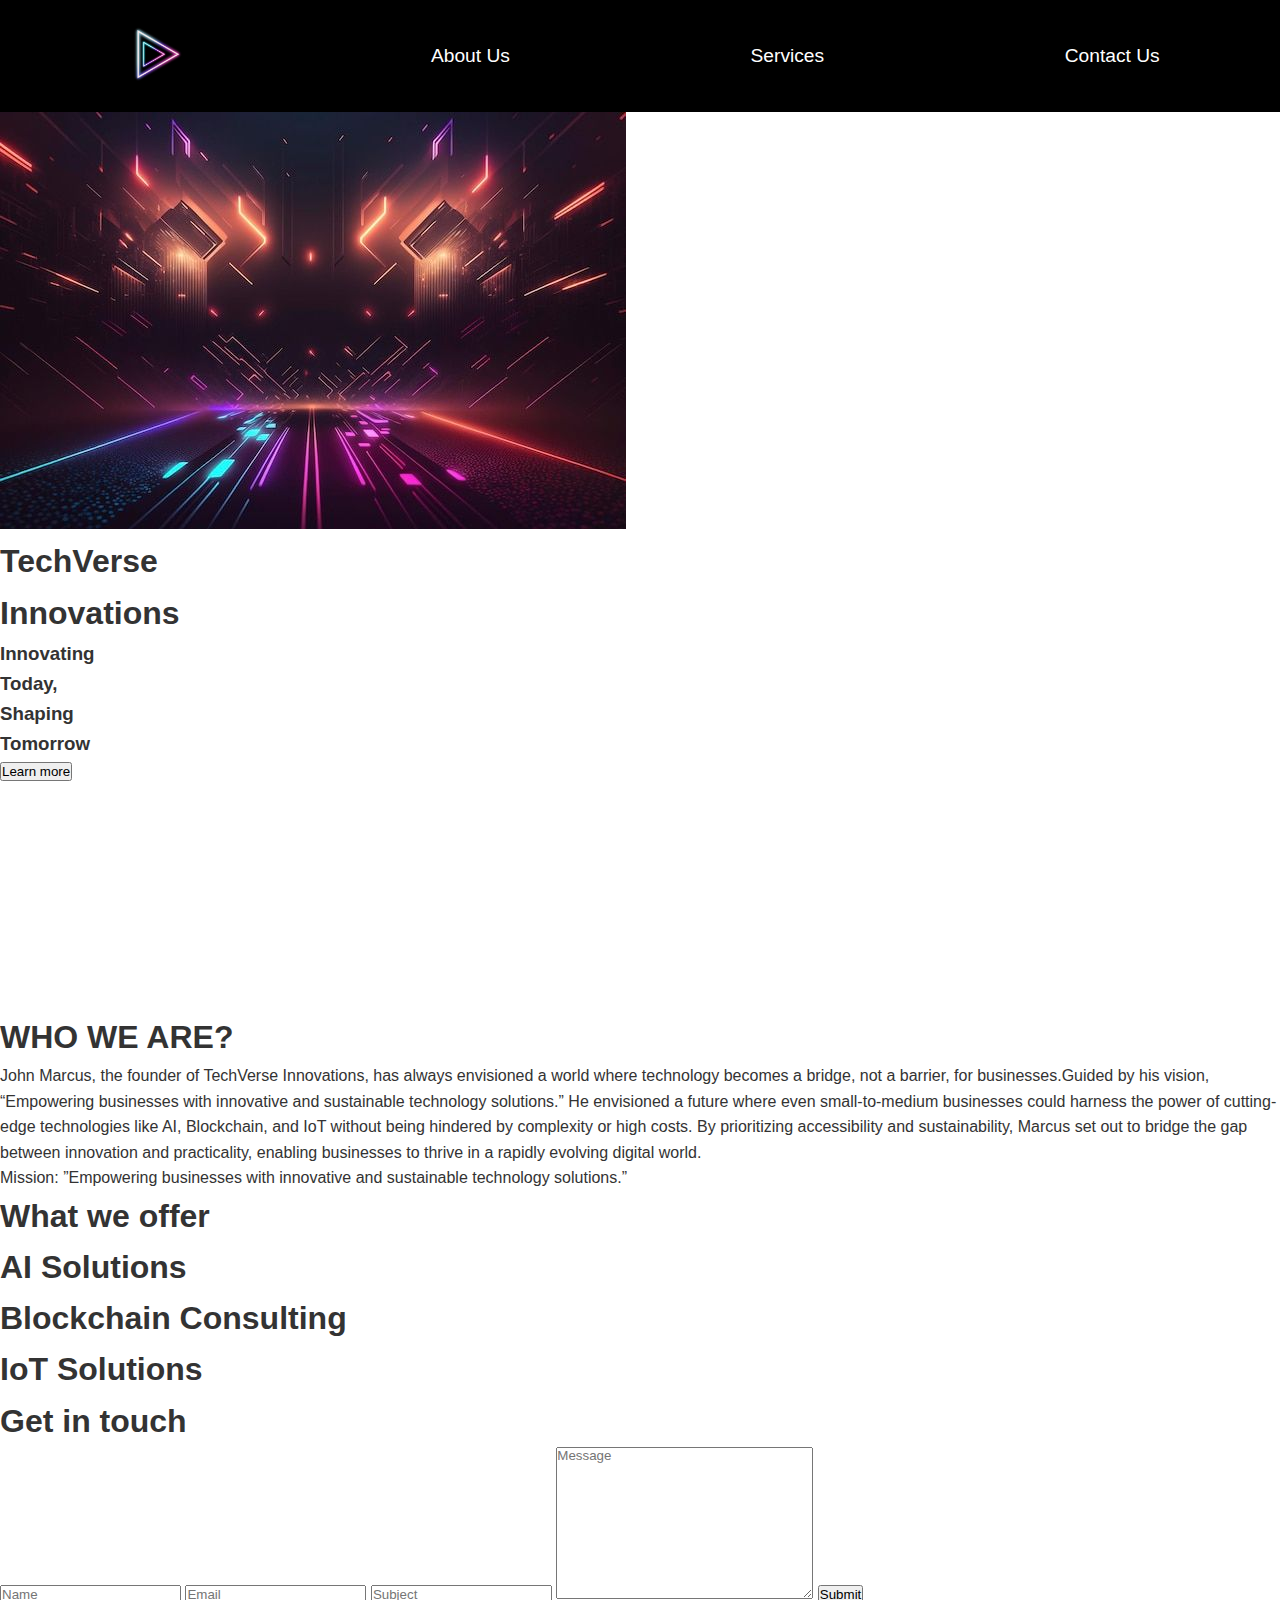
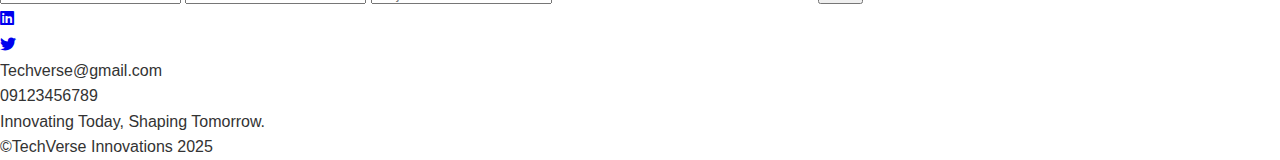
==== index.html @ 0253f0c4 "refactor(index.html): added sections" ====
<!DOCTYPE html>
<html lang="en">
<head>
    <meta charset="UTF-8">
    <meta name="viewport" content="width=device-width, initial-scale=1.0">
    <title>Techverse Innovation</title>
   <link rel="stylesheet" href="./assets/css/style.css">

   <link rel="stylesheet" href="https://cdnjs.cloudflare.com/ajax/libs/font-awesome/6.7.2/css/all.min.css" integrity="sha512-Evv84Mr4kqVGRNSgIGL/F/aIDqQb7xQ2vcrdIwxfjThSH8CSR7PBEakCr51Ck+w+/U6swU2Im1vVX0SVk9ABhg==" crossorigin="anonymous" referrerpolicy="no-referrer" />
   
</head>
<body>
    <!----------------HEADER------------------->
    <header>
       <div class="nav-bar">
        <a href="#home" class="active">
            <img src="./assets/img/logo.jpg" alt="">
        </a>
        <a href="#about-us">About Us</a>
        <a href="#services">Services</a>
        <a href="#contact-us">Contact Us</a>
       </div>
    </header>

    <!----------------HERO SECTION-------------->
    <section class="hero-container">
        <img src="./assets/img/hero-bg.jpg" alt="">
        <div>
            <h1>TechVerse Innovations</h1>
            <h3>Innovating Today, Shaping Tomorrow</h3>
        </div>
        <button>Learn more</button>
    </section>

    <!-----------------About Us----------------->
    <section class ="about-us-container">
        <div class="about-us">
            <h1>WHO WE ARE?</h1>
        </div>
        
        <div class="story">
            <p>John Marcus, the founder of TechVerse Innovations, has always envisioned a world where technology becomes a bridge, not a barrier, for businesses.Guided by his vision, “Empowering businesses with innovative and sustainable technology solutions.” He envisioned a future where even small-to-medium businesses could harness the power of cutting-edge technologies like AI, Blockchain, and IoT without being hindered by complexity or high costs. By prioritizing accessibility and sustainability, Marcus set out to bridge the gap between innovation and practicality, enabling businesses to thrive in a rapidly evolving digital world.</p>
        </div>

        <div class="mission">
            <p>Mission: ”Empowering businesses with innovative
                and sustainable technology solutions.” </p>
        </div>
    </section>



    <!---------------Services-------------------->
    <section class="services-container">
        <div class="services">
            <h1>What we offer</h1>
        </div>

    <div class="ai-solutions">
    <h1>AI Solutions</h1>
    </div>

    <div class="blockchain-consulting">
        <h1>Blockchain Consulting</h1>
    </div>

    <div class="iot-solutions">
        <h1>IoT Solutions</h1>
    </div>
</section>



    <!----------------Contact Us------------------>
<section class = "contact-us-container">
    <div class = "contact-us">
        <h1>Get in touch</h1>
    </div>

    <div class = "simple-form">
        <form action="">
            <input type="text" placeholder="Name">
            <input type="email" placeholder="Email">
            <input type="text" placeholder="Subject">
            <textarea name="" id="" cols="30" rows="10" placeholder="Message"></textarea>
            <button>Submit</button>
        </form>
    </div>
    

        <div class = "social-media-linkedin">
            <a href="https://www.linkedin.com/login" target="_blank">
                <i class="fa-brands fa-linkedin">
            </i>
            </a>
        </div>

        <div class = "social-media-twitter">
            <a href="https://x.com/?lang=en" target="_blank">
                <i class="fa-brands fa-twitter">
            </i>
            </a>
        </div>

        <div class = "email-phone-container">
            <p>Techverse@gmail.com</p>
            <p>09123456789</p>
        </div>
</section>

<!--------------------Footer--------------------->
<footer>
    <p>Innovating Today, Shaping Tomorrow.</p>
    <p>&copy;TechVerse Innovations 2025</p>
</footer>

<script src="./assets/js/script.js"></script>
</body>
</html>
---- assets/css/style.css ----
* {
    margin: 0;
    padding: 0;
    box-sizing: border-box;
    font-family: Arial, sans-serif;
}

body {
    line-height: 1.6;
    color: #333;
}


/* Navigation Bar */
.nav-bar {
    display: flex;
    justify-content: space-around;
    align-items: center;
    padding: 1rem 0;
    background-color: rgb(0, 0, 0);
}

.nav-bar a {
    color: rgb(255, 255, 255);
    text-decoration: none;
    font-size: 1.2rem;
    margin: 0 15px;
}

.nav-bar img {
    height: 70px;
    width: auto;
}


/* Hero Section */
.hero {
    display: flex;
    justify-content: space-around;
    align-items: center;
    text-align: center;
    color: white;
    padding: 1rem 0;
    background-image: linear-gradient(rgba(4,9,30,0.7), rgba(4,9,30,0.7)), url(./assets/img/hero-bg.jpg);
}

.hero-container {
    min-height: 100vh;
    width: 100px;
    background-position: center;
    background-size: cover;
    position: relative;
}

/*about us*/

/*services*/

/*contact us*/

/*footer*/
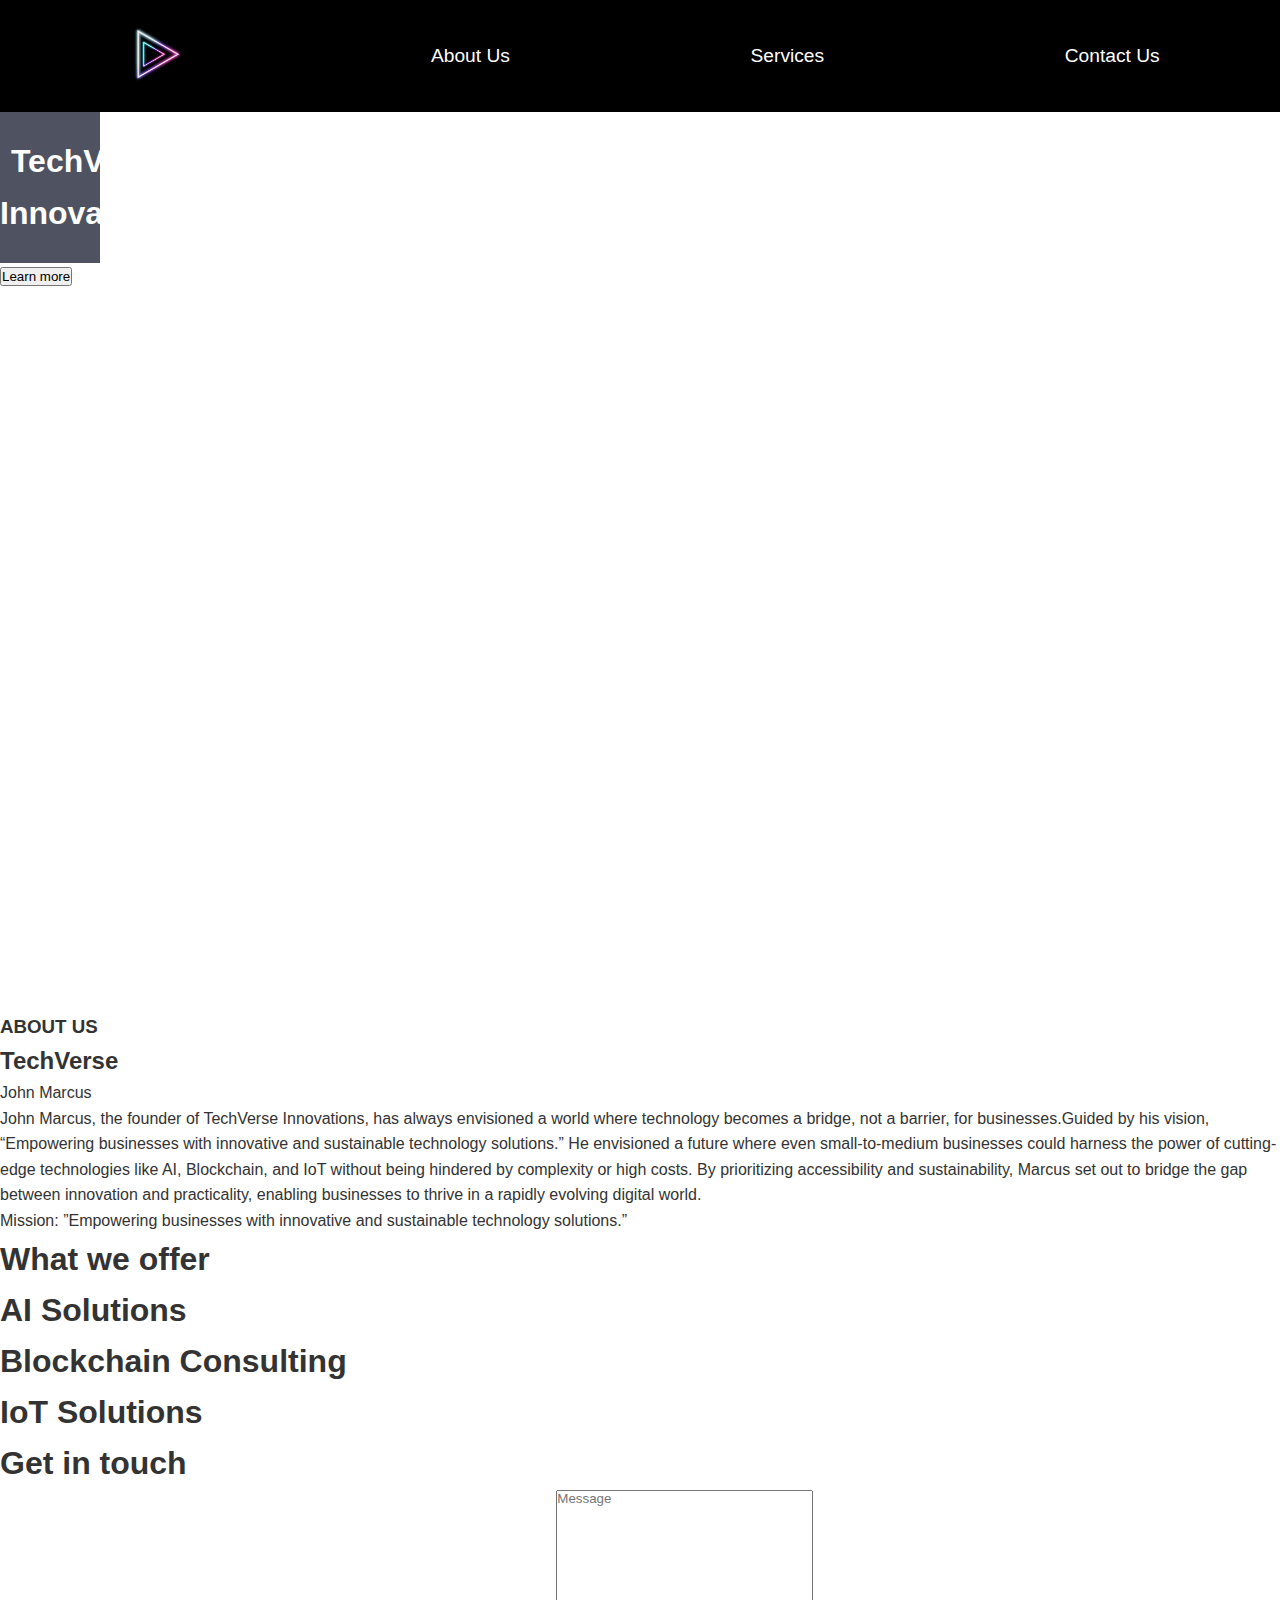
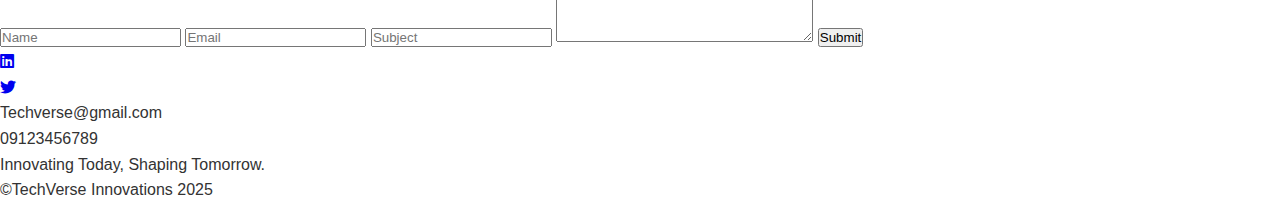
==== commit d67efc77: "feat(index): remove images" ====
--- a/index.html
+++ b/index.html
@@ -24,8 +24,7 @@
 
     <!----------------HERO SECTION-------------->
     <section class="hero-container">
-        <img src="./assets/img/hero-bg.jpg" alt="">
-        <div>
+        <div class="hero">
             <h1>TechVerse Innovations</h1>
             <h3>Innovating Today, Shaping Tomorrow</h3>
         </div>
@@ -35,7 +34,12 @@
     <!-----------------About Us----------------->
     <section class ="about-us-container">
         <div class="about-us">
-            <h1>WHO WE ARE?</h1>
+            <h3>ABOUT US</h3>
+        </div>
+
+        <div class="about-us-head">
+            <h2>TechVerse</h2>
+            <p>John Marcus</p>
         </div>
         
         <div class="story">
@@ -108,6 +112,9 @@
         </div>
 </section>
 
+
+
+
 <!--------------------Footer--------------------->
 <footer>
     <p>Innovating Today, Shaping Tomorrow.</p>
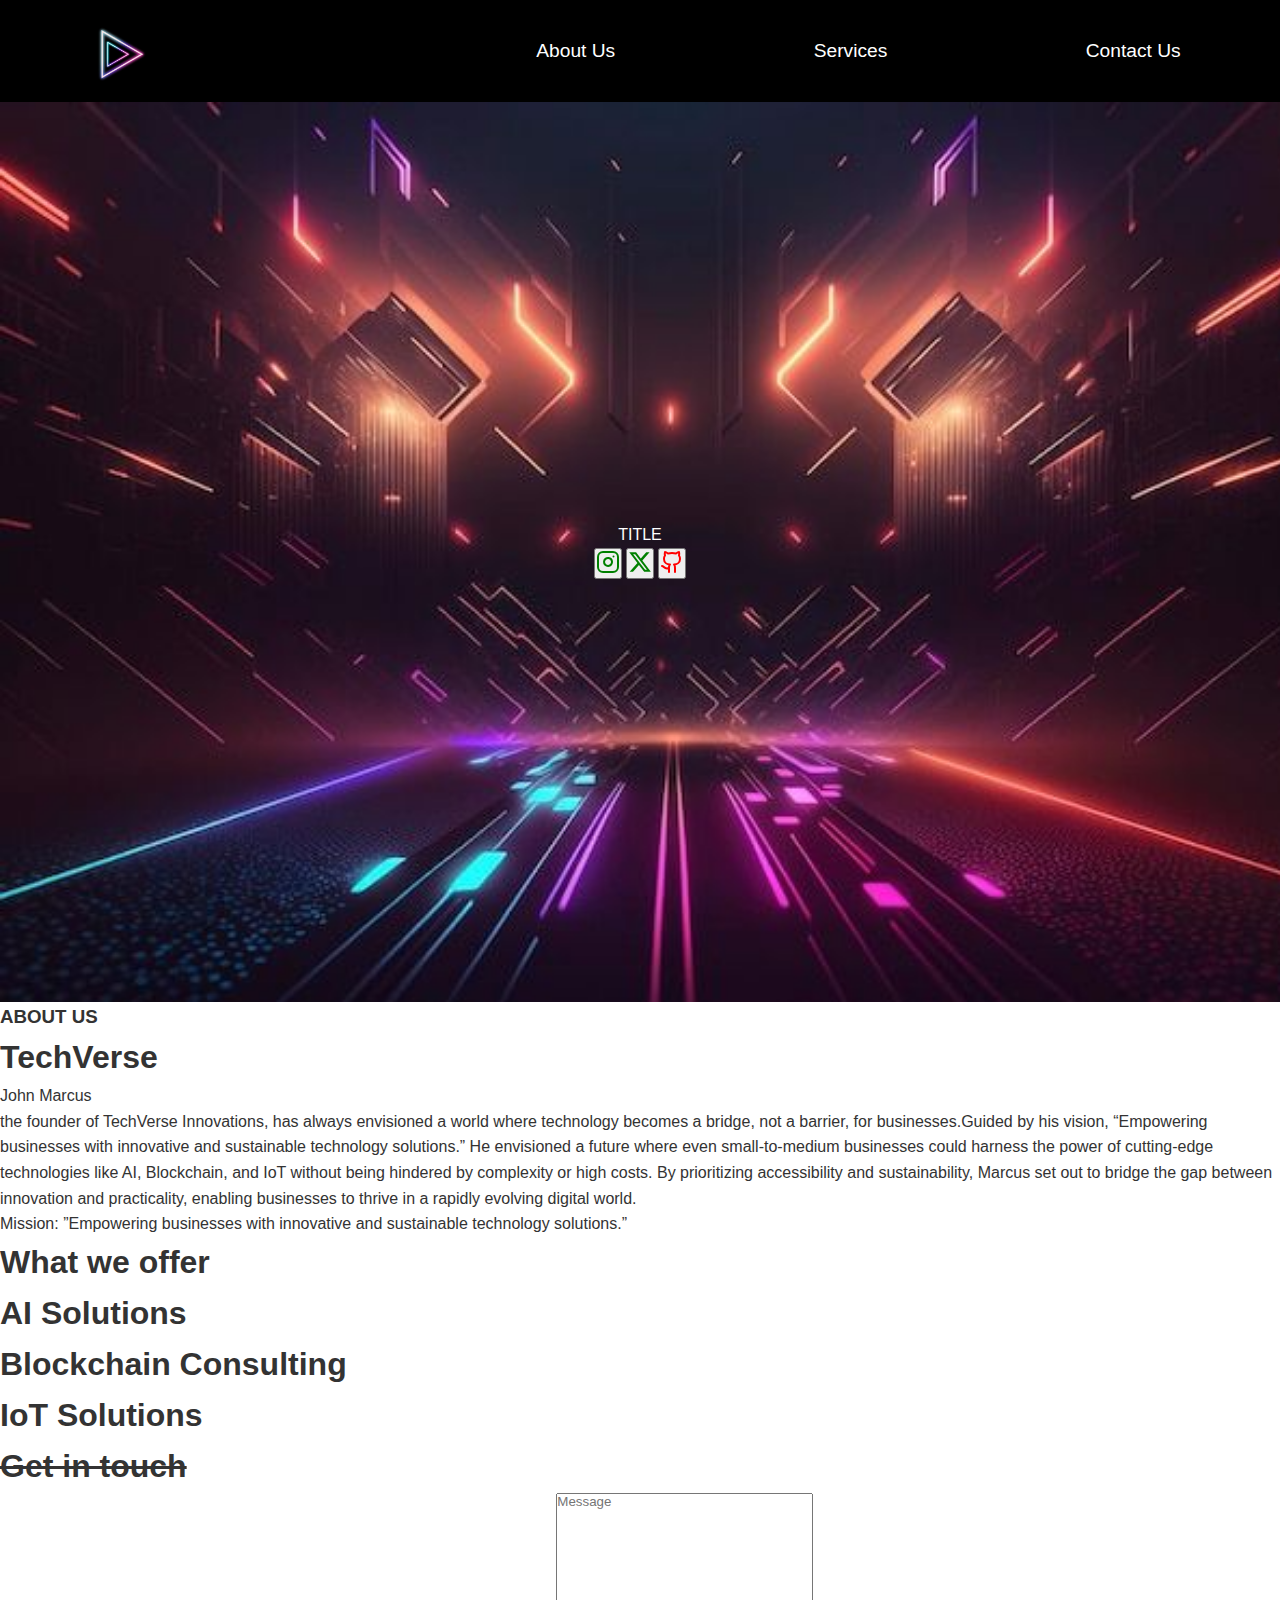
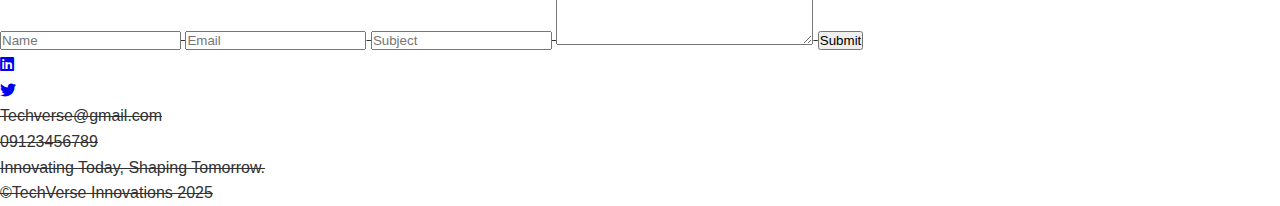
==== commit cef357fd: "refactor(index.html) update hero and about us sections Co-authored-by: FARAH AHMED ABDELSATTAR ESPIN" ====
--- a/index.html
+++ b/index.html
@@ -7,14 +7,15 @@
    <link rel="stylesheet" href="./assets/css/style.css">
 
    <link rel="stylesheet" href="https://cdnjs.cloudflare.com/ajax/libs/font-awesome/6.7.2/css/all.min.css" integrity="sha512-Evv84Mr4kqVGRNSgIGL/F/aIDqQb7xQ2vcrdIwxfjThSH8CSR7PBEakCr51Ck+w+/U6swU2Im1vVX0SVk9ABhg==" crossorigin="anonymous" referrerpolicy="no-referrer" />
-   
+
 </head>
 <body>
     <!----------------HEADER------------------->
     <header>
+
        <div class="nav-bar">
+        <img src="./assets/img/logo.jpg" alt="">
         <a href="#home" class="active">
-            <img src="./assets/img/logo.jpg" alt="">
         </a>
         <a href="#about-us">About Us</a>
         <a href="#services">Services</a>
@@ -23,39 +24,111 @@
     </header>
 
     <!----------------HERO SECTION-------------->
-    <section class="hero-container">
-        <div class="hero">
-            <h1>TechVerse Innovations</h1>
-            <h3>Innovating Today, Shaping Tomorrow</h3>
-        </div>
-        <button>Learn more</button>
-    </section>
+ <div class = "hero-container">
+    <!-- From Uiverse.io by Ashon-G --> 
+<div class="card">
+    <div class="boxshadow"></div>
+    <div class="main">
+      <div class="top"></div>
+      <div class="left side"></div>
+      <div class="right side"></div>
+      <div class="title">TITLE</div>
+      <div class="button-container">
+        <button class="button">
+          <svg
+            class="svg"
+            xmlns="http://www.w3.org/2000/svg"
+            width="24"
+            height="24"
+            viewBox="0 0 24 24"
+            stroke="green"
+            fill="none"
+            stroke-width="2"
+            stroke-linecap="round"
+            stroke-linejoin="round"
+          >
+            <rect width="20" height="20" x="2" y="2" rx="5" ry="5"></rect>
+            <path d="M16 11.37A4 4 0 1 1 12.63 8 4 4 0 0 1 16 11.37z"></path>
+            <line x1="17.5" x2="17.51" y1="6.5" y2="6.5"></line>
+          </svg>
+        </button>
+        <button class="button">
+          <svg
+            class="svg twitter"
+            xmlns="http://www.w3.org/2000/svg"
+            height="24"
+            width="24"
+            fill="green"
+            viewBox="0 0 512 512"
+          >
+            <path
+              d="M389.2 48h70.6L305.6 224.2 487 464H345L233.7 318.6 106.5 464H35.8L200.7 275.5 26.8 48H172.4L272.9 180.9 389.2 48zM364.4 421.8h39.1L151.1 88h-42L364.4 421.8z"
+            ></path>
+          </svg>
+        </button>
+        <button class="button">
+          <svg
+            class="svg"
+            xmlns="http://www.w3.org/2000/svg"
+            width="24"
+            height="24"
+            viewBox="0 0 24 24"
+            fill="none"
+            stroke="red"
+            stroke-width="2"
+            stroke-linecap="round"
+            stroke-linejoin="round"
+          >
+            <path
+              d="M15 22v-4a4.8 4.8 0 0 0-1-3.5c3 0 6-2 6-5.5.08-1.25-.27-2.48-1-3.5.28-1.15.28-2.35 0-3.5 0 0-1 0-3 1.5-2.64-.5-5.36-.5-8 0C6 2 5 2 5 2c-.3 1.15-.3 2.35 0 3.5A5.403 5.403 0 0 0 4 9c0 3.5 3 5.5 6 5.5-.39.49-.68 1.05-.85 1.65-.17.6-.22 1.23-.15 1.85v4"
+            ></path>
+            <path d="M9 18c-4.51 2-5-2-7-2"></path>
+          </svg>
+        </button>
+      </div>
+    </div>
+  </div>
+    </div>
+
 
     <!-----------------About Us----------------->
-    <section class ="about-us-container">
+    <div? class ="about-us-container">
+    <section class="about-us-h3">
+        <section class="container">
+            <div class="card-container">
+                <div class="card-content">
+                    <div class="card-body">
+                    </div>
+                </div>
+            </div>
+        </section>
+
+        <div class="about-us-content">
         <div class="about-us">
-            <h3>ABOUT US</h3>
+                <h3>ABOUT US</h3>
         </div>
 
         <div class="about-us-head">
-            <h2>TechVerse</h2>
+            <h1>TechVerse</h1>
             <p>John Marcus</p>
         </div>
-        
+
         <div class="story">
-            <p>John Marcus, the founder of TechVerse Innovations, has always envisioned a world where technology becomes a bridge, not a barrier, for businesses.Guided by his vision, “Empowering businesses with innovative and sustainable technology solutions.” He envisioned a future where even small-to-medium businesses could harness the power of cutting-edge technologies like AI, Blockchain, and IoT without being hindered by complexity or high costs. By prioritizing accessibility and sustainability, Marcus set out to bridge the gap between innovation and practicality, enabling businesses to thrive in a rapidly evolving digital world.</p>
+            <p>the founder of TechVerse Innovations, has always envisioned a world where technology becomes a bridge, not a barrier, for businesses.Guided by his vision, “Empowering businesses with innovative and sustainable technology solutions.” He envisioned a future where even small-to-medium businesses could harness the power of cutting-edge technologies like AI, Blockchain, and IoT without being hindered by complexity or high costs. By prioritizing accessibility and sustainability, Marcus set out to bridge the gap between innovation and practicality, enabling businesses to thrive in a rapidly evolving digital world.</p>
         </div>
 
         <div class="mission">
             <p>Mission: ”Empowering businesses with innovative
                 and sustainable technology solutions.” </p>
         </div>
+    </div>
     </section>
+</div>
 
 
 
     <!---------------Services-------------------->
-    <section class="services-container">
+    <div class="services-container">
         <div class="services">
             <h1>What we offer</h1>
         </div>
@@ -71,12 +144,12 @@
     <div class="iot-solutions">
         <h1>IoT Solutions</h1>
     </div>
-</section>
+</div
 
 
 
     <!----------------Contact Us------------------>
-<section class = "contact-us-container">
+<s class = "contact-us-container">
     <div class = "contact-us">
         <h1>Get in touch</h1>
     </div>
@@ -110,7 +183,7 @@
             <p>Techverse@gmail.com</p>
             <p>09123456789</p>
         </div>
-</section>
+</ssec
 
 
 
--- a/assets/css/style.css
+++ b/assets/css/style.css
@@ -36,19 +36,28 @@
 /* Hero Section */
 .hero {
     display: flex;
+    background-size: cover;
+    background-position: center;
     justify-content: space-around;
     align-items: center;
     text-align: center;
     color: white;
     padding: 1rem 0;
-    background-image: linear-gradient(rgba(4,9,30,0.7), rgba(4,9,30,0.7)), url(./assets/img/hero-bg.jpg);
+    
+    
 }
 
 .hero-container {
-    min-height: 100vh;
-    width: 100px;
-    background-position: center;
+    background-image:url(/assets/img/hero-bg.jpg);
+    background-repeat: no-repeat;
     background-size: cover;
+    height: 100vh;
+    width: 100%;
+    display: flex;
+    justify-content: center;
+    align-items: center;
+    text-align: center;
+    color: #fff;
     position: relative;
 }
 
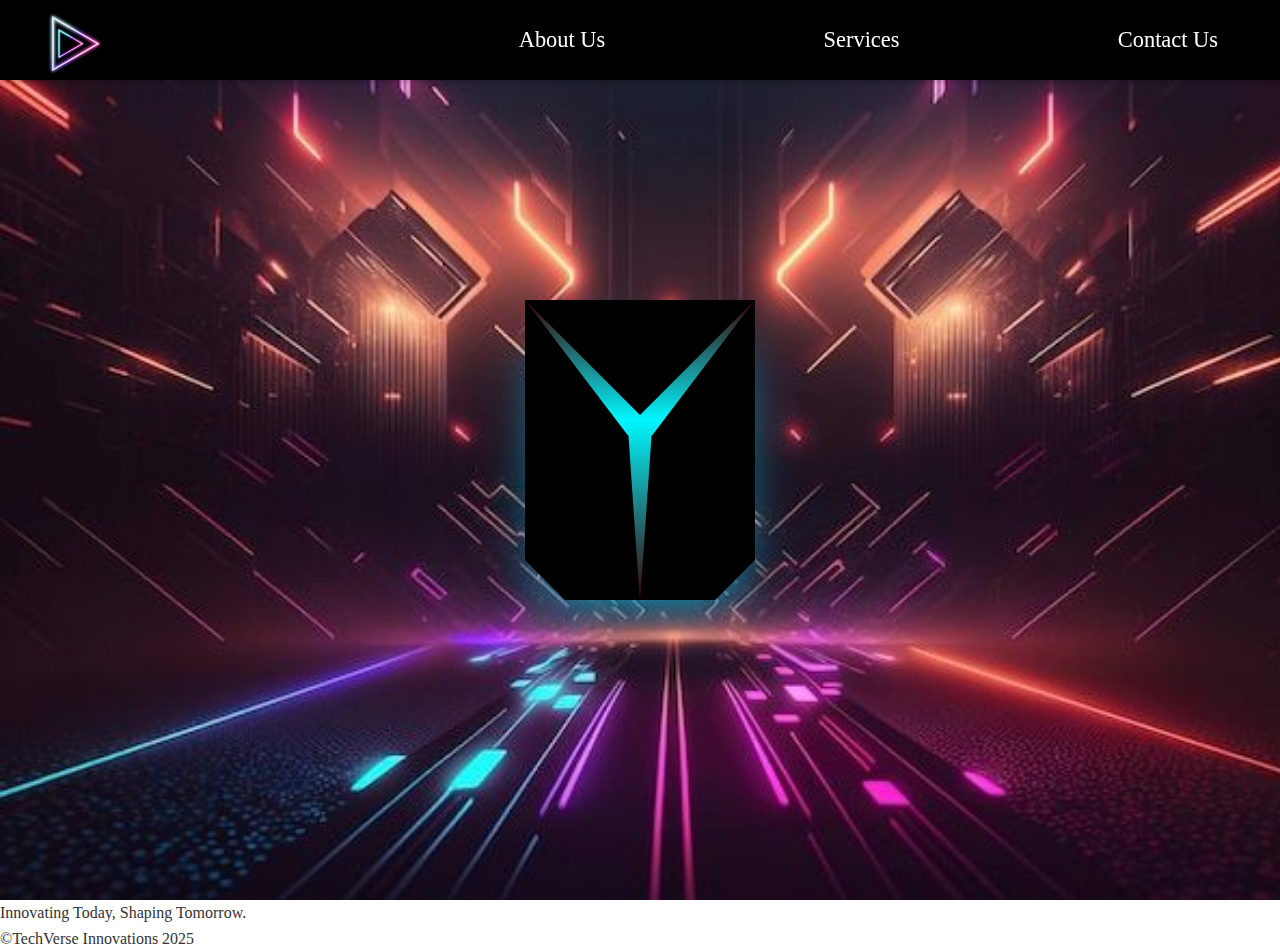
==== commit 6fb9eca5: "refactor(index.html): removes sections and moves it to other pages." ====
--- a/index.html
+++ b/index.html
@@ -17,9 +17,9 @@
         <img src="./assets/img/logo.jpg" alt="">
         <a href="#home" class="active">
         </a>
-        <a href="#about-us">About Us</a>
-        <a href="#services">Services</a>
-        <a href="#contact-us">Contact Us</a>
+        <a href="./pages/AboutUs/index.html">About Us</a>
+        <a href="./pages/Services/index.html">Services</a>
+        <a href="./pages/Contact-us/index.html">Contact Us</a>
        </div>
     </header>
 
@@ -32,7 +32,7 @@
       <div class="top"></div>
       <div class="left side"></div>
       <div class="right side"></div>
-      <div class="title">TITLE</div>
+      <div class="title">TechVerse Innovation</div>
       <div class="button-container">
         <button class="button">
           <svg
@@ -91,103 +91,6 @@
     </div>
 
 
-    <!-----------------About Us----------------->
-    <div? class ="about-us-container">
-    <section class="about-us-h3">
-        <section class="container">
-            <div class="card-container">
-                <div class="card-content">
-                    <div class="card-body">
-                    </div>
-                </div>
-            </div>
-        </section>
-
-        <div class="about-us-content">
-        <div class="about-us">
-                <h3>ABOUT US</h3>
-        </div>
-
-        <div class="about-us-head">
-            <h1>TechVerse</h1>
-            <p>John Marcus</p>
-        </div>
-
-        <div class="story">
-            <p>the founder of TechVerse Innovations, has always envisioned a world where technology becomes a bridge, not a barrier, for businesses.Guided by his vision, “Empowering businesses with innovative and sustainable technology solutions.” He envisioned a future where even small-to-medium businesses could harness the power of cutting-edge technologies like AI, Blockchain, and IoT without being hindered by complexity or high costs. By prioritizing accessibility and sustainability, Marcus set out to bridge the gap between innovation and practicality, enabling businesses to thrive in a rapidly evolving digital world.</p>
-        </div>
-
-        <div class="mission">
-            <p>Mission: ”Empowering businesses with innovative
-                and sustainable technology solutions.” </p>
-        </div>
-    </div>
-    </section>
-</div>
-
-
-
-    <!---------------Services-------------------->
-    <div class="services-container">
-        <div class="services">
-            <h1>What we offer</h1>
-        </div>
-
-    <div class="ai-solutions">
-    <h1>AI Solutions</h1>
-    </div>
-
-    <div class="blockchain-consulting">
-        <h1>Blockchain Consulting</h1>
-    </div>
-
-    <div class="iot-solutions">
-        <h1>IoT Solutions</h1>
-    </div>
-</div
-
-
-
-    <!----------------Contact Us------------------>
-<s class = "contact-us-container">
-    <div class = "contact-us">
-        <h1>Get in touch</h1>
-    </div>
-
-    <div class = "simple-form">
-        <form action="">
-            <input type="text" placeholder="Name">
-            <input type="email" placeholder="Email">
-            <input type="text" placeholder="Subject">
-            <textarea name="" id="" cols="30" rows="10" placeholder="Message"></textarea>
-            <button>Submit</button>
-        </form>
-    </div>
-    
-
-        <div class = "social-media-linkedin">
-            <a href="https://www.linkedin.com/login" target="_blank">
-                <i class="fa-brands fa-linkedin">
-            </i>
-            </a>
-        </div>
-
-        <div class = "social-media-twitter">
-            <a href="https://x.com/?lang=en" target="_blank">
-                <i class="fa-brands fa-twitter">
-            </i>
-            </a>
-        </div>
-
-        <div class = "email-phone-container">
-            <p>Techverse@gmail.com</p>
-            <p>09123456789</p>
-        </div>
-</ssec
-
-
-
-
 <!--------------------Footer--------------------->
 <footer>
     <p>Innovating Today, Shaping Tomorrow.</p>
--- a/assets/css/style.css
+++ b/assets/css/style.css
@@ -1,8 +1,9 @@
+@import url('https://fonts.googleapis.com/css2?family=Playfair+Display:ital,wght@0,400..900;1,400..900&family=Roboto:ital,wght@0,100..900;1,100..900&display=swap');
 * {
     margin: 0;
     padding: 0;
     box-sizing: border-box;
-    font-family: Arial, sans-serif;
+   
 }
 
 body {
@@ -11,26 +12,64 @@
 }
 
 
-/* Navigation Bar */
+
 .nav-bar {
-    display: flex;
-    justify-content: space-around;
-    align-items: center;
-    padding: 1rem 0;
-    background-color: rgb(0, 0, 0);
-}
-
+  display: flex;
+  justify-content: space-between; 
+  align-items: center;
+  padding: 2rem; 
+  background-color: rgb(0, 0, 0);
+  position: fixed;
+  z-index: 1000;
+  width: 100%;
+  box-shadow: 0 2px 5px rgba(0, 0, 0, 0.2); 
+  height: 5rem;
+}
+.nav-bar img{
+  width: 80px;
+  height: 80px;
+}
 .nav-bar a {
-    color: rgb(255, 255, 255);
-    text-decoration: none;
-    font-size: 1.2rem;
-    margin: 0 15px;
-}
-
-.nav-bar img {
-    height: 70px;
-    width: auto;
-}
+  display: flex;
+  position: relative; 
+  color: rgb(255, 255, 255);
+  text-decoration: none;
+  font-size: 1.4rem;
+  transition: color 0.3s ease;
+  margin:30px;
+}
+
+
+.nav-bar a::before {
+  content: "";
+  position: absolute;
+  bottom: 0;
+  width: 100%; 
+  height: 5px; 
+  background-color: #de04f1;
+  visibility: hidden;
+  transform: scaleX(0); 
+  transform-origin: left; 
+  transition: transform 0.5s ease, visibility 0.5s ease; 
+}
+
+
+.nav-bar a:hover::before {
+  visibility: visible;
+  transform: scaleX(1); 
+}
+
+@media (max-width: 768px) {
+  .nav-bar {
+      flex-wrap: wrap; 
+      justify-content: center; 
+  }
+  .nav-bar a {
+      font-size: 1rem; 
+      padding: 0.5rem; 
+  }
+}
+
 
 
 /* Hero Section */
@@ -43,8 +82,7 @@
     text-align: center;
     color: white;
     padding: 1rem 0;
-    
-    
+
 }
 
 .hero-container {
@@ -58,13 +96,371 @@
     align-items: center;
     text-align: center;
     color: #fff;
+}
+/* From Uiverse.io by Ashon-G */ 
+.card {
+  position: relative;
+  height: 300px;
+  width: 230px;
+}
+.card:nth-child(2) {
+  filter: hue-rotate(300deg) brightness(1.3);
+}
+.card:nth-child(3) {
+  filter: hue-rotate(200deg) brightness(1.5);
+}
+.card:nth-child(4) {
+  filter: hue-rotate(60deg) brightness(3);
+}
+.card .boxshadow {
+  position: absolute;
+  height: 100%;
+  width: 100%;
+  border: 1px solid rgb(0, 217, 255);
+  transform: scale(0.8);
+  box-shadow: rgb(0, 217, 255) 0px 30px 70px 0px;
+  transition: all 0.5s cubic-bezier(0.785, 0.135, 0.15, 0.86);
+}
+.card .main {
+  width: 230px;
+  height: 300px;
+  overflow: hidden;
+  background: rgb(0, 255, 149);
+  background: linear-gradient(
+    0deg,
+    #3e0000 0%,
+    rgb(0, 247, 255) 60%,
+    #3e0000 100%
+  );
+  position: relative;
+  clip-path: polygon(
+    0 0,
+    100% 0,
+    100% 40px,
+    100% calc(100% - 40px),
+    calc(100% - 40px) 100%,
+    40px 100%,
+    0 calc(100% - 40px)
+  );
+  box-shadow: rgb(0, 132, 255) 0px 7px 29px 0px;
+  transition: all 0.3s cubic-bezier(0.785, 0.135, 0.15, 0.86);
+}
+.card .main .top {
+  position: absolute;
+  top: 0px;
+  left: 0;
+  width: 0px;
+  height: 0px;
+  z-index: 2;
+  border-top: 115px solid black;
+  border-left: 115px solid transparent;
+  border-right: 115px solid transparent;
+  transition: all 0.5s cubic-bezier(0.785, 0.135, 0.15, 0.86);
+}
+.card .main .side {
+  position: absolute;
+  width: 100%;
+  top: 0;
+  transform: translateX(-50%);
+  height: 101%;
+  background: black;
+  clip-path: polygon(0% 0%, 50% 0, 95% 45%, 100% 100%, 0% 100%);
+  transition: all 0.5s cubic-bezier(0.785, 0.135, 0.15, 0.86) 1s;
+}
+.card .main .left {
+  left: 0;
+}
+.card .main .right {
+  right: 0;
+  transform: translateX(50%) scale(-1, 1);
+}
+.card .main .title {
+  position: absolute;
+  left: 25%;
+  transform: translateX(-50%);
+  top: 70px;
+  font-weight: bold;
+  font-size: 25px;
+  opacity: 0;
+  z-index: -1;
+  transition: all 0.2s ease-out 0s;
+}
+.card .main .button-container {
+  position: absolute;
+  bottom: 10px;
+  left: 50%;
+  transform: translateX(-50%);
+}
+.card .main .button-container .button {
+  position: absolute;
+  transform: translateX(-50%);
+  padding: 5px 10px;
+  clip-path: polygon(0 0, 100% 0, 81% 100%, 21% 100%);
+  background: black;
+  border: none;
+  color: white;
+  display: grid;
+  place-content: center;
+  transition: all 0.5s cubic-bezier(0.785, 0.135, 0.15, 0.86);
+}
+.card .main .button-container .button .svg {
+  width: 15px;
+  transition: all 0.2s cubic-bezier(0.785, 0.135, 0.15, 0.86);
+}
+.card .main .button-container .button:nth-child(1) {
+  bottom: 300px;
+  transition-delay: 0.4s;
+}
+.card .main .button-container .button:nth-child(2) {
+  bottom: 300px;
+  transition-delay: 0.6s;
+}
+.card .main .button-container .button:nth-child(3) {
+  bottom: 300px;
+  transition-delay: 0.8s;
+}
+.card .main .button-container .button:hover .svg {
+  transform: scale(1.2);
+}
+.card .main .button-container .button:active .svg {
+  transform: scale(0.7);
+}
+.card:hover .main {
+  transform: scale(1.1);
+}
+.card:hover .main .top {
+  top: -50px;
+}
+.card:hover .main .left {
+  left: -50px;
+  transition: all 0.5s cubic-bezier(0.785, 0.135, 0.15, 0.86) 0.1s;
+}
+.card:hover .main .right {
+  right: -50px;
+  transition: all 0.5s cubic-bezier(0.785, 0.135, 0.15, 0.86) 0.1s;
+}
+.card:hover .main .title {
+  opacity: 1;
+  transition: all 0.2s ease-out 1.3s;
+}
+.card:hover .main .button-container .button:nth-child(1) {
+  bottom: 80px;
+  transition-delay: 0.8s;
+}
+.card:hover .main .button-container .button:nth-child(2) {
+  bottom: 40px;
+  transition-delay: 0.6s;
+}
+.card:hover .main .button-container .button:nth-child(3) {
+  bottom: 0;
+  transition-delay: 0.4s;
+}
+
+/*about us*/
+
+/* From Uiverse.io by MijailVillegas */ 
+.container {
+    font-family: "Segoe UI", Tahoma, Geneva, Verdana, sans-serif;
+    font-style: italic;
+    font-weight: bold;
+    display: flex;
+    margin: auto;
+    aspect-ratio: 16/9;
+    align-items: center;
+    justify-items: left;
+    justify-content: center;
+    flex-wrap: wrap;
+    flex-direction: column;
+    gap: 1em;
+  }
+
+  .card-container {
+    filter: drop-shadow(46px 36px 24px #4090b5) drop-shadow(-55px -40px 25px #9e30a9);
+    animation: blinkShadowsFilter 8s ease-in infinite;
+  }
+
+  .card-content {
+    display: grid;
+    align-content: center;
+    justify-items: center;
+    align-items: center;
+    text-align: center;
+    padding: 1em;
+    grid-template-rows: 0.1fr 0.7fr 0.25fr;
+    background-color: hsl(296, 59%, 10%);
+    width: 10em;
+    aspect-ratio: 9/16;
+    -webkit-clip-path: polygon(0 0, 85% 0, 100% 14%, 100% 60%, 92% 65%, 93% 77%, 99% 80%, 99% 90%, 89% 100%, 0 100%);
+    clip-path: polygon(0 0, 85% 0, 100% 14%, 100% 60%, 92% 65%, 93% 77%, 99% 80%, 99% 90%, 89% 100%, 0 100%);
+  }
+
+  .card-content::before {
+    content: "";
+    position: absolute;
+    width: 250%;
+    aspect-ratio: 1/1;
+    transform-origin: center;
+    background: linear-gradient(to bottom, transparent, transparent, #66e0ff, #66e0ff, #e366ff, #e366ff, transparent, transparent), linear-gradient(to left, transparent, transparent, #66e0ff, #66e0ff, #e366ff, #e366ff, transparent, transparent);
+    animation: rotate 5s infinite linear;
+  }
+
+  .card-content::after {
+    content: "";
+    position: absolute;
+    top: 1%;
+    left: 1%;
+    width: 98%;
+    height: 98%;
+    background: repeating-linear-gradient(to bottom, transparent 0%, rgba(64, 144, 181, 0.6) 1px, rgb(0, 0, 0) 3px, rgba(64, 144, 181, 0.3019607843) 5px, #153544 4px, transparent 0.5%), repeating-linear-gradient(to left, hsl(295, 60%, 12%) 100%, hsla(295, 60%, 12%, 0.99) 100%);
+    box-shadow: inset 0px 0px 30px 40px hsl(296, 59%, 10%);
+    -webkit-clip-path: polygon(0 0, 85% 0, 100% 14%, 100% 60%, 92% 65%, 93% 77%, 99% 80%, 99% 90%, 89% 100%, 0 100%);
+    clip-path: polygon(0 0, 85% 0, 100% 14%, 100% 60%, 92% 65%, 93% 77%, 99% 80%, 99% 90%, 89% 100%, 0 100%);
+    animation: backglitch 94ms linear infinite;
+  }
+
+  .card-title {
+    z-index: 80;
+    -webkit-clip-path: polygon(90% 0, 100% 100%, 0% 100%, 0% 0%);
+    clip-path: polygon(90% 0, 100% 100%, 0% 100%, 0% 0%);
+    background: linear-gradient(90deg, rgba(255, 254, 250, 0) 0%, rgba(102, 224, 255, 0.3) 27%, rgba(102, 224, 255, 0.3) 63%, rgba(255, 255, 255, 0) 100%), linear-gradient(0deg, rgba(102, 224, 255, 0.3) 0%, rgba(255, 255, 255, 0) 10%, rgba(255, 255, 255, 0) 96%, rgba(102, 224, 255, 0.3) 100%);
+    width: 98%;
+    font-size: 1.2em;
+  }
+
+  .title {
+    width: 100%;
+    height: 100%;
+    text-align: right;
     position: relative;
-}
-
-/*about us*/
+    z-index: 2;
+    color: hsl(192, 100%, 88%);
+    font-size: 1em;
+    transition: all ease-in-out 2s linear;
+  }
+
+  .card-body {
+    padding-block: 1.5em;
+    padding-inline: 1em;
+    z-index: 80;
+    display: flex;
+    gap: 1.5em;
+    flex-wrap: wrap;
+    justify-content: space-around;
+    align-items: center;
+    align-content: center;
+  }
+
+  .svg-card {
+    text-decoration: none;
+    color: hsl(192, 100%, 88%);
+    background: linear-gradient(90deg, transparent 0%, rgba(102, 224, 255, 0.2) 27%, rgba(102, 224, 255, 0.2) 63%, transparent 100%);
+    fill: currentColor;
+    width: 2em;
+    aspect-ratio: 1/1;
+    display: flex;
+    justify-content: center;
+    align-items: center;
+    transition: 0.5s;
+  }
+
+  .svg-card .face {
+    width: 0.7em;
+  }
+
+  .svg-card .twit {
+    width: 1em;
+  }
+
+  .svg-card .insta {
+    width: 1em;
+  }
+
+  .svg-card .whats {
+    width: 1.1em;
+  }
+
+  .svg-card:hover {
+    cursor: pointer;
+    color: hsl(192, 100%, 100%);
+  }
+
+  .card-footer {
+    padding-inline: 1em;
+  }
+
+  @keyframes backglitch {
+    0% {
+      box-shadow: inset 0px 20px 30px 40px hsl(296, 59%, 10%);
+    }
+
+    50% {
+      box-shadow: inset 0px -20px 30px 40px hsl(296, 59%, 10.2%);
+    }
+
+    to {
+      box-shadow: inset 0px 20px 30px 40px hsl(296, 59%, 10%);
+    }
+  }
+
+  @keyframes rotate {
+    0% {
+      transform: rotate(0deg) translate(-50%, 20%);
+    }
+
+    50% {
+      transform: rotate(180deg) translate(40%, 10%);
+    }
+
+    to {
+      transform: rotate(360deg) translate(-50%, 20%);
+    }
+  }
+  @keyframes blinkShadowsFilter {
+    0% {
+      filter: drop-shadow(46px 36px 28px rgba(64, 144, 181, 0.3411764706)) drop-shadow(-55px -40px 28px #9e30a9);
+    }
+
+    25% {
+      filter: drop-shadow(46px -36px 24px rgba(64, 144, 181, 0.8980392157)) drop-shadow(-55px 40px 24px #9e30a9);
+    }
+
+    50% {
+      filter: drop-shadow(46px 36px 30px rgba(64, 144, 181, 0.8980392157)) drop-shadow(-55px 40px 30px rgba(159, 48, 169, 0.2941176471));
+    }
+
+    75% {
+      filter: drop-shadow(20px -18px 25px rgba(64, 144, 181, 0.8980392157)) drop-shadow(-20px 20px 25px rgba(159, 48, 169, 0.2941176471));
+    }
+ 
+    to {
+      filter: drop-shadow(46px 36px 28px rgba(64, 144, 181, 0.3411764706)) drop-shadow(-55px -40px 28px #9e30a9);
+    }
+  }/*# sourceMappingURL=style.css.map */
+
+  .about-us-container {
+
+    background-color: black;
+    
+  }
+
+  .about-us-h3 {
+    display: flex;
+    padding-left: 0.8rem;
+    padding-right: 0.8rem;
+    margin-top: 5rem;
+    margin-bottom: 5rem;
+  }
+
+  .about-us-content {
+    margin-left: 3rem;
+  }
+
+
+
+
 
 /*services*/
 
 /*contact us*/
 
-/*footer*/+/*footer*/
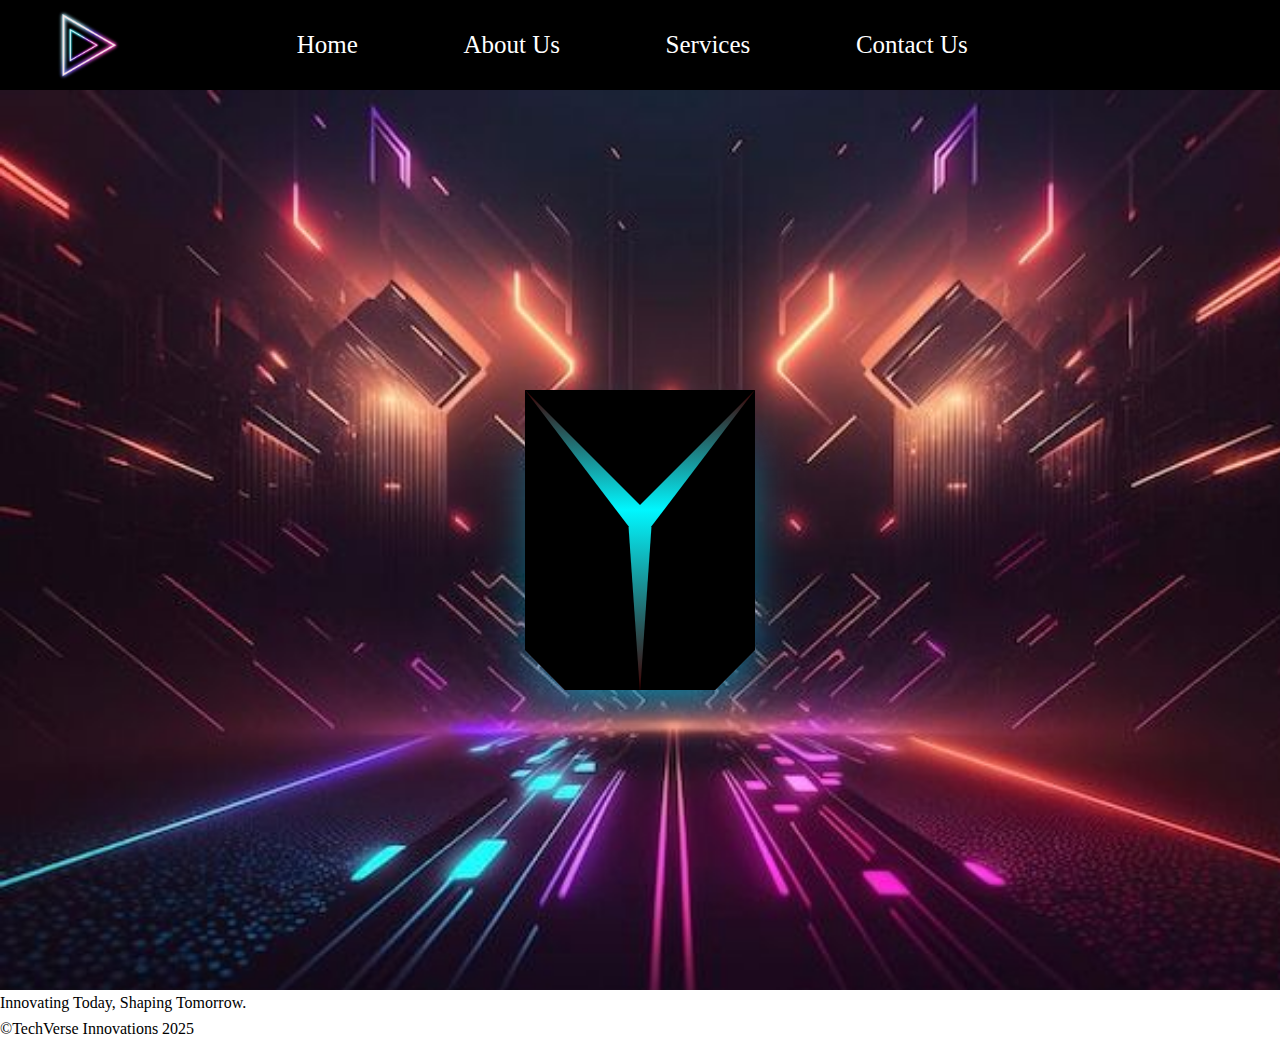
==== commit ae3a58df: "feat(landing page): update style of header" ====
--- a/index.html
+++ b/index.html
@@ -12,17 +12,20 @@
 <body>
     <!----------------HEADER------------------->
     <header>
+      
+      <div class="nav-bar">
+        <div class = "img">
+          <img src="./assets/img/logo.jpg" alt="Logo">
+        </div>
 
-       <div class="nav-bar">
-        <img src="./assets/img/logo.jpg" alt="">
-        <a href="#home" class="active">
-        </a>
-        <a href="./pages/AboutUs/index.html">About Us</a>
-        <a href="./pages/Services/index.html">Services</a>
-        <a href="./pages/Contact-us/index.html">Contact Us</a>
-       </div>
-    </header>
-
+        <div class = "nav-links">
+          <a href="./index.html" class="active">Home</a>
+          <a href="./pages/AboutUs/index.html">About Us</a>
+          <a href="./pages/Services/index.html">Services</a>
+          <a href="./pages/Contact-us/index.html">Contact Us<a>
+        </div>
+      </div>
+  </header>
     <!----------------HERO SECTION-------------->
  <div class = "hero-container">
     <!-- From Uiverse.io by Ashon-G --> 
--- a/assets/css/style.css
+++ b/assets/css/style.css
@@ -8,69 +8,44 @@
 
 body {
     line-height: 1.6;
-    color: #333;
+    color: #000000;
 }
 
 
 
 .nav-bar {
   display: flex;
-  justify-content: space-between; 
-  align-items: center;
-  padding: 2rem; 
-  background-color: rgb(0, 0, 0);
-  position: fixed;
-  z-index: 1000;
-  width: 100%;
-  box-shadow: 0 2px 5px rgba(0, 0, 0, 0.2); 
-  height: 5rem;
-}
-.nav-bar img{
-  width: 80px;
-  height: 80px;
-}
-.nav-bar a {
+  align-items: center; /* Center items vertically */
+  justify-content: space-between;
+  background-color: #000000; 
+  padding: 5px 40px; 
+  height: 90px;
+}
+
+.nav-bar img {
+  height: 90px; 
+  object-fit: cover; 
+}
+
+.nav-links {
+  display: flex; /* Ensure nav-links are displayed as flex */
+}
+
+.nav-links a {
   display: flex;
-  position: relative; 
-  color: rgb(255, 255, 255);
   text-decoration: none;
-  font-size: 1.4rem;
-  transition: color 0.3s ease;
-  margin:30px;
-}
-
-
-.nav-bar a::before {
-  content: "";
-  position: absolute;
-  bottom: 0;
-  width: 100%; 
-  height: 5px; 
-  background-color: #de04f1;
-  visibility: hidden;
-  transform: scaleX(0); 
-  transform-origin: left; 
-  transition: transform 0.5s ease, visibility 0.5s ease; 
-}
-
-
-.nav-bar a:hover::before {
-  visibility: visible;
-  transform: scaleX(1); 
-}
-
-@media (max-width: 768px) {
-  .nav-bar {
-      flex-wrap: wrap; 
-      justify-content: center; 
-  }
-  .nav-bar a {
-      font-size: 1rem; 
-      padding: 0.5rem; 
-  }
-}
-
-
+  padding: 1.3rem 3.3rem;
+  font-size: 25px;
+  color: white; 
+  position: relative;
+  z-index: 1;
+  transition: color 0.3s, background-color 0.3s;
+}
+
+.nav-links a:hover { /* Corrected class name */
+  color: #ffffff; 
+  background-color: #a90ade85; 
+}
 
 /* Hero Section */
 .hero {
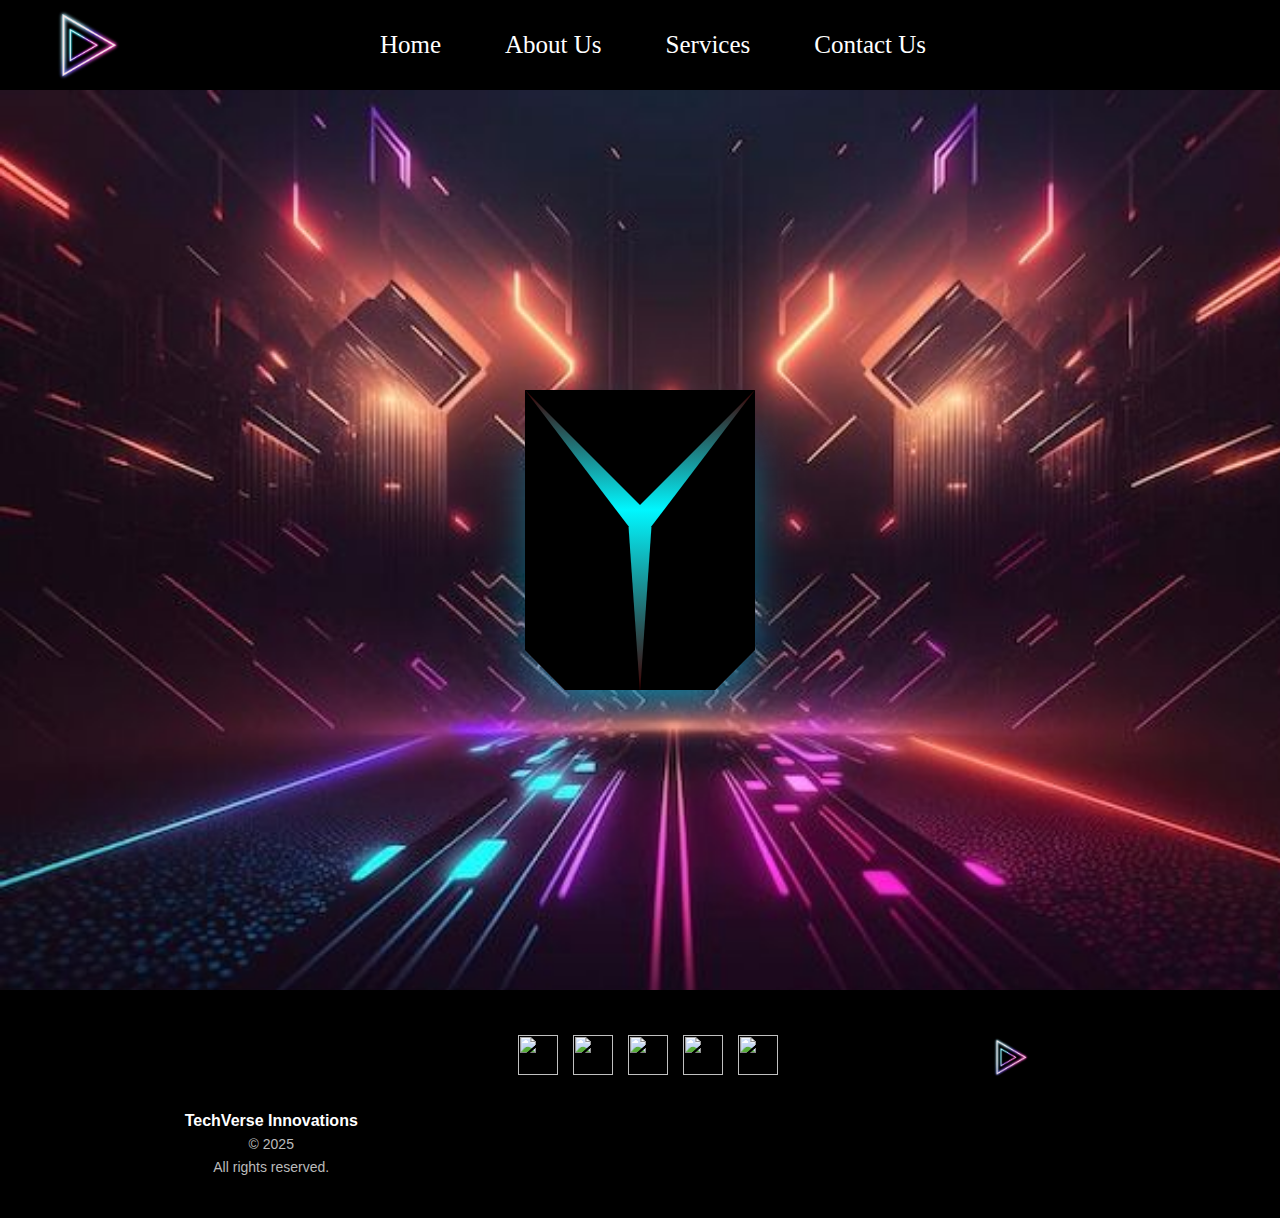
==== commit 06b7974e: "feat(landing page): added footer" ====
--- a/index.html
+++ b/index.html
@@ -7,7 +7,7 @@
    <link rel="stylesheet" href="./assets/css/style.css">
 
    <link rel="stylesheet" href="https://cdnjs.cloudflare.com/ajax/libs/font-awesome/6.7.2/css/all.min.css" integrity="sha512-Evv84Mr4kqVGRNSgIGL/F/aIDqQb7xQ2vcrdIwxfjThSH8CSR7PBEakCr51Ck+w+/U6swU2Im1vVX0SVk9ABhg==" crossorigin="anonymous" referrerpolicy="no-referrer" />
-
+  <link rel="stylesheet" href="./assets/css/footer.css">
 </head>
 <body>
     <!----------------HEADER------------------->
@@ -94,12 +94,42 @@
     </div>
 
 
-<!--------------------Footer--------------------->
-<footer>
-    <p>Innovating Today, Shaping Tomorrow.</p>
-    <p>&copy;TechVerse Innovations 2025</p>
-</footer>
+
 
 <script src="./assets/js/script.js"></script>
 </body>
+
+
+<footer>
+  <section class="footer_color">
+    <div class="footer_container">
+      <div class="icons_container">
+        <a href="https://github.com/farahKenawy" class="icon_link" data-name="Domeld Manangan">
+          <img src="./assets/img/footer logo.jpg" class="icons_resize">
+        </a>
+        <a href="https://github.com/Hermayni" class="icon_link" data-name="Sean Mojica">
+          <img src="./assets/img/footer logo.jpg" class="icons_resize">
+        </a>
+        <a href="https://github.com/Aviona05" class="icon_link" data-name="John Arvin Tum">
+          <img src="./assets/img/footer logo.jpg" class="icons_resize">
+        </a>
+        <a href="https://github.com/JerichoNheil05" class="icon_link" data-name="Godwin Ablao">
+          <img src="./assets/img/footer logo.jpg" class="icons_resize">
+        </a>
+        <a href="https://github.com/valeriecmcho" class="icon_link" data-name="Luis Hafalla">
+          <img src="./assets/img/footer logo.jpg" class="icons_resize">
+        </a>
+      </div>
+      <div class="logo_container">
+        <img src="./assets/img/logo.jpg" class="logo_resize">
+      </div>
+      <div class="footer_copyright">
+        <p class="copyright">TechVerse Innovations</p>
+        <p class="copyright2">
+          &copy; 2025<br>All rights reserved.
+        </p>
+      </div>
+    </div>
+  </section>
+</footer>
 </html>--- a/assets/css/style.css
+++ b/assets/css/style.css
@@ -15,7 +15,7 @@
 
 .nav-bar {
   display: flex;
-  align-items: center; /* Center items vertically */
+  align-items: center; 
   justify-content: space-between;
   background-color: #000000; 
   padding: 5px 40px; 
@@ -28,13 +28,13 @@
 }
 
 .nav-links {
-  display: flex; /* Ensure nav-links are displayed as flex */
+  display: flex; 
 }
 
 .nav-links a {
   display: flex;
   text-decoration: none;
-  padding: 1.3rem 3.3rem;
+  padding: 1.3rem 2rem;
   font-size: 25px;
   color: white; 
   position: relative;
@@ -42,10 +42,12 @@
   transition: color 0.3s, background-color 0.3s;
 }
 
-.nav-links a:hover { /* Corrected class name */
+.nav-links a:hover {  
   color: #ffffff; 
   background-color: #a90ade85; 
 }
+
+
 
 /* Hero Section */
 .hero {
@@ -433,9 +435,6 @@
 
 
 
-
-/*services*/
-
-/*contact us*/
-
 /*footer*/
+
+
--- a/assets/css/footer.css
+++ b/assets/css/footer.css
@@ -0,0 +1,111 @@
+footer {
+    background-color: #000000; /* Dark background color */
+    color: #ffffff; /* White text color */
+    padding: 20px 0;
+    font-family: 'Arial', sans-serif;
+  }
+   
+  /* Section containing the footer content */
+  .footer_color {
+    display: flex;
+    flex-direction: column;
+    align-items: center;
+    justify-content: center;
+  }
+   
+  /* Footer container layout */
+  .footer_container {
+    display: grid;
+    grid-template-columns: 1fr auto 1fr;
+    align-items: center;
+    gap: 20px;
+    max-width: 1200px;
+    margin: 0 auto;
+    padding: 20px;
+    width: 100%;
+  }
+   
+  /* Icons container */
+  .icons_container {
+    display: flex;
+    justify-content: center;
+    gap: 15px;
+  }
+   
+  .icon_link {
+    text-decoration: none;
+  }
+   
+  .icons_resize {
+    width: 40px;
+    height: 40px;
+    transition: transform 0.3s ease;
+  }
+   
+  .icons_resize:hover {
+    transform: scale(1.2);
+  }
+   
+  /* Logo container */
+  .logo_container {
+    text-align: center;
+  }
+   
+  .logo_resize {
+    width: 50px;
+    height: auto;
+  }
+   
+  /* Footer copyright text */
+  .footer_copyright {
+    text-align: center;
+  }
+   
+  .copyright {
+    font-size: 16px;
+    font-weight: bold;
+  }
+   
+  .copyright2 {
+    font-size: 14px;
+    color: #bbbbbb; /* Light gray for contrast */
+  }
+   
+   
+  /* Scroll-to-top button */
+  .scroll_top {
+    background-color: #007bff;
+    color: #ffffff;
+    border: none;
+    border-radius: 50%;
+    width: 40px;
+    height: 40px;
+    font-size: 18px;
+    cursor: pointer;
+    position: fixed;
+    bottom: 20px;
+    right: 20px;
+    display: flex;
+    align-items: center;
+    justify-content: center;
+    box-shadow: 0 4px 8px rgba(0, 0, 0, 0.2);
+    transition: background-color 0.3s ease, transform 0.3s ease;
+  }
+   
+  .scroll_top:hover {
+    background-color: #0056b3;
+    transform: scale(1.1);
+  }
+   
+  /* Responsive adjustments */
+  @media (max-width: 768px) {
+    .footer_container {
+      grid-template-columns: 1fr;
+      text-align: center;
+    }
+   
+    .icons_container {
+      justify-content: center;
+    }
+  }
+  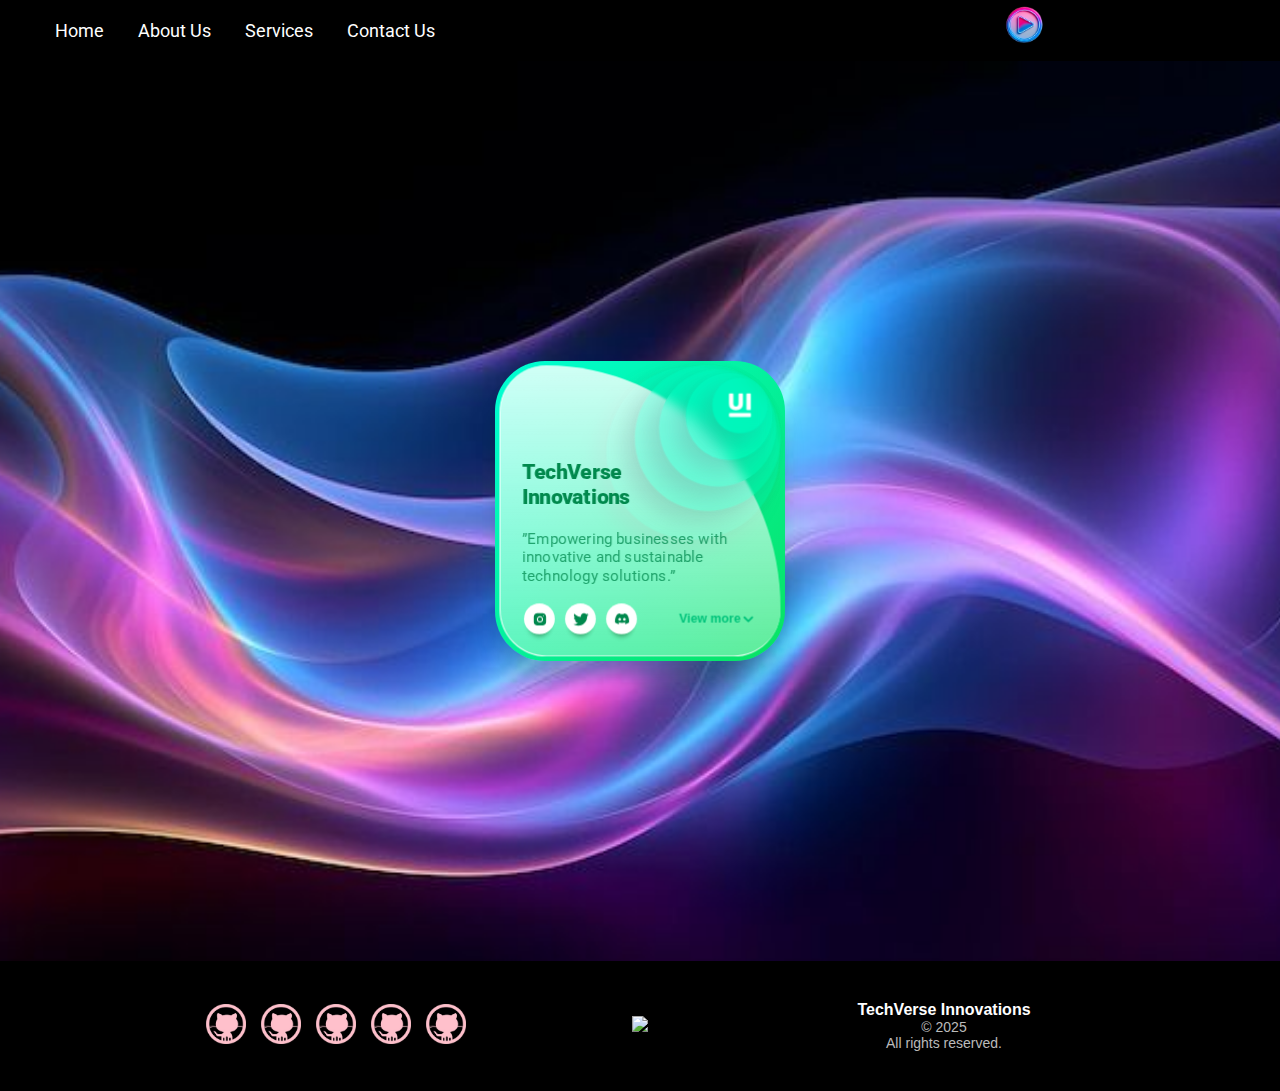
==== commit b333e2a2: "refactor(landing page):update header and card" ====
--- a/index.html
+++ b/index.html
@@ -12,88 +12,74 @@
 <body>
     <!----------------HEADER------------------->
     <header>
-      
       <div class="nav-bar">
-        <div class = "img">
-          <img src="./assets/img/logo.jpg" alt="Logo">
+        <div class="logo">
+          <div class="logo-container">
+            <img src="./assets/img/logo.png" alt="Logo">
+            <span class="brand-name">TechVerse Innovations</span>
+          </div>
         </div>
-
-        <div class = "nav-links">
+  
+        <div class="nav-links">
           <a href="./index.html" class="active">Home</a>
           <a href="./pages/AboutUs/index.html">About Us</a>
           <a href="./pages/Services/index.html">Services</a>
-          <a href="./pages/Contact-us/index.html">Contact Us<a>
+          <a href="./pages/Contact-us/index.html">Contact Us</a>
         </div>
       </div>
-  </header>
+    </header>
+
     <!----------------HERO SECTION-------------->
- <div class = "hero-container">
-    <!-- From Uiverse.io by Ashon-G --> 
-<div class="card">
-    <div class="boxshadow"></div>
-    <div class="main">
-      <div class="top"></div>
-      <div class="left side"></div>
-      <div class="right side"></div>
-      <div class="title">TechVerse Innovation</div>
-      <div class="button-container">
-        <button class="button">
-          <svg
-            class="svg"
-            xmlns="http://www.w3.org/2000/svg"
-            width="24"
-            height="24"
-            viewBox="0 0 24 24"
-            stroke="green"
-            fill="none"
-            stroke-width="2"
-            stroke-linecap="round"
-            stroke-linejoin="round"
-          >
-            <rect width="20" height="20" x="2" y="2" rx="5" ry="5"></rect>
-            <path d="M16 11.37A4 4 0 1 1 12.63 8 4 4 0 0 1 16 11.37z"></path>
-            <line x1="17.5" x2="17.51" y1="6.5" y2="6.5"></line>
-          </svg>
-        </button>
-        <button class="button">
-          <svg
-            class="svg twitter"
-            xmlns="http://www.w3.org/2000/svg"
-            height="24"
-            width="24"
-            fill="green"
-            viewBox="0 0 512 512"
-          >
-            <path
-              d="M389.2 48h70.6L305.6 224.2 487 464H345L233.7 318.6 106.5 464H35.8L200.7 275.5 26.8 48H172.4L272.9 180.9 389.2 48zM364.4 421.8h39.1L151.1 88h-42L364.4 421.8z"
-            ></path>
-          </svg>
-        </button>
-        <button class="button">
-          <svg
-            class="svg"
-            xmlns="http://www.w3.org/2000/svg"
-            width="24"
-            height="24"
-            viewBox="0 0 24 24"
-            fill="none"
-            stroke="red"
-            stroke-width="2"
-            stroke-linecap="round"
-            stroke-linejoin="round"
-          >
-            <path
-              d="M15 22v-4a4.8 4.8 0 0 0-1-3.5c3 0 6-2 6-5.5.08-1.25-.27-2.48-1-3.5.28-1.15.28-2.35 0-3.5 0 0-1 0-3 1.5-2.64-.5-5.36-.5-8 0C6 2 5 2 5 2c-.3 1.15-.3 2.35 0 3.5A5.403 5.403 0 0 0 4 9c0 3.5 3 5.5 6 5.5-.39.49-.68 1.05-.85 1.65-.17.6-.22 1.23-.15 1.85v4"
-            ></path>
-            <path d="M9 18c-4.51 2-5-2-7-2"></path>
-          </svg>
-        </button>
+    <div class="hero-container">
+     <!-- From Uiverse.io by Smit-Prajapati --> 
+<div class="parent">
+  <div class="card">
+      <div class="logo">
+          <span class="circle circle1"></span>
+          <span class="circle circle2"></span>
+          <span class="circle circle3"></span>
+          <span class="circle circle4"></span>
+          <span class="circle circle5">
+              <svg xmlns="http://www.w3.org/2000/svg" viewBox="0 0 29.667 31.69" class="svg">
+                  <path id="Path_6" data-name="Path 6" d="M12.827,1.628A1.561,1.561,0,0,1,14.31,0h2.964a1.561,1.561,0,0,1,1.483,1.628v11.9a9.252,9.252,0,0,1-2.432,6.852q-2.432,2.409-6.963,2.409T2.4,20.452Q0,18.094,0,13.669V1.628A1.561,1.561,0,0,1,1.483,0h2.98A1.561,1.561,0,0,1,5.947,1.628V13.191a5.635,5.635,0,0,0,.85,3.451,3.153,3.153,0,0,0,2.632,1.094,3.032,3.032,0,0,0,2.582-1.076,5.836,5.836,0,0,0,.816-3.486Z" transform="translate(0 0)"></path>
+                  <path id="Path_7" data-name="Path 7" d="M75.207,20.857a1.561,1.561,0,0,1-1.483,1.628h-2.98a1.561,1.561,0,0,1-1.483-1.628V1.628A1.561,1.561,0,0,1,70.743,0h2.98a1.561,1.561,0,0,1,1.483,1.628Z" transform="translate(-45.91 0)"></path>
+                  <path id="Path_8" data-name="Path 8" d="M0,80.018A1.561,1.561,0,0,1,1.483,78.39h26.7a1.561,1.561,0,0,1,1.483,1.628v2.006a1.561,1.561,0,0,1-1.483,1.628H1.483A1.561,1.561,0,0,1,0,82.025Z" transform="translate(0 -51.963)"></path>
+                </svg>
+          </span>
+
       </div>
+      <div class="glass"></div>
+      <div class="content">
+          <span class="title">TechVerse Innovations</span>
+          <span class="text">”Empowering businesses with innovative and sustainable technology solutions.”</span>
+      </div>
+      <div class="bottom">
+          
+          <div class="social-buttons-container">
+              <button class="social-button .social-button1">
+                  <svg viewBox="0 0 30 30" xmlns="http://www.w3.org/2000/svg" class="svg">
+                      <path d="M 9.9980469 3 C 6.1390469 3 3 6.1419531 3 10.001953 L 3 20.001953 C 3 23.860953 6.1419531 27 10.001953 27 L 20.001953 27 C 23.860953 27 27 23.858047 27 19.998047 L 27 9.9980469 C 27 6.1390469 23.858047 3 19.998047 3 L 9.9980469 3 z M 22 7 C 22.552 7 23 7.448 23 8 C 23 8.552 22.552 9 22 9 C 21.448 9 21 8.552 21 8 C 21 7.448 21.448 7 22 7 z M 15 9 C 18.309 9 21 11.691 21 15 C 21 18.309 18.309 21 15 21 C 11.691 21 9 18.309 9 15 C 9 11.691 11.691 9 15 9 z M 15 11 A 4 4 0 0 0 11 15 A 4 4 0 0 0 15 19 A 4 4 0 0 0 19 15 A 4 4 0 0 0 15 11 z"></path>
+                    </svg></button>
+                <button class="social-button .social-button2">
+                  <svg viewBox="0 0 512 512" xmlns="http://www.w3.org/2000/svg" class="svg">
+                      <path d="M459.37 151.716c.325 4.548.325 9.097.325 13.645 0 138.72-105.583 298.558-298.558 298.558-59.452 0-114.68-17.219-161.137-47.106 8.447.974 16.568 1.299 25.34 1.299 49.055 0 94.213-16.568 130.274-44.832-46.132-.975-84.792-31.188-98.112-72.772 6.498.974 12.995 1.624 19.818 1.624 9.421 0 18.843-1.3 27.614-3.573-48.081-9.747-84.143-51.98-84.143-102.985v-1.299c13.969 7.797 30.214 12.67 47.431 13.319-28.264-18.843-46.781-51.005-46.781-87.391 0-19.492 5.197-37.36 14.294-52.954 51.655 63.675 129.3 105.258 216.365 109.807-1.624-7.797-2.599-15.918-2.599-24.04 0-57.828 46.782-104.934 104.934-104.934 30.213 0 57.502 12.67 76.67 33.137 23.715-4.548 46.456-13.32 66.599-25.34-7.798 24.366-24.366 44.833-46.132 57.827 21.117-2.273 41.584-8.122 60.426-16.243-14.292 20.791-32.161 39.308-52.628 54.253z"></path>
+                    </svg>
+                </button>
+                <button class="social-button .social-button3">
+                  <svg viewBox="0 0 640 512" xmlns="http://www.w3.org/2000/svg" class="svg">
+                      <path d="M524.531,69.836a1.5,1.5,0,0,0-.764-.7A485.065,485.065,0,0,0,404.081,32.03a1.816,1.816,0,0,0-1.923.91,337.461,337.461,0,0,0-14.9,30.6,447.848,447.848,0,0,0-134.426,0,309.541,309.541,0,0,0-15.135-30.6,1.89,1.89,0,0,0-1.924-.91A483.689,483.689,0,0,0,116.085,69.137a1.712,1.712,0,0,0-.788.676C39.068,183.651,18.186,294.69,28.43,404.354a2.016,2.016,0,0,0,.765,1.375A487.666,487.666,0,0,0,176.02,479.918a1.9,1.9,0,0,0,2.063-.676A348.2,348.2,0,0,0,208.12,430.4a1.86,1.86,0,0,0-1.019-2.588,321.173,321.173,0,0,1-45.868-21.853,1.885,1.885,0,0,1-.185-3.126c3.082-2.309,6.166-4.711,9.109-7.137a1.819,1.819,0,0,1,1.9-.256c96.229,43.917,200.41,43.917,295.5,0a1.812,1.812,0,0,1,1.924.233c2.944,2.426,6.027,4.851,9.132,7.16a1.884,1.884,0,0,1-.162,3.126,301.407,301.407,0,0,1-45.89,21.83,1.875,1.875,0,0,0-1,2.611,391.055,391.055,0,0,0,30.014,48.815,1.864,1.864,0,0,0,2.063.7A486.048,486.048,0,0,0,610.7,405.729a1.882,1.882,0,0,0,.765-1.352C623.729,277.594,590.933,167.465,524.531,69.836ZM222.491,337.58c-28.972,0-52.844-26.587-52.844-59.239S193.056,219.1,222.491,219.1c29.665,0,53.306,26.82,52.843,59.239C275.334,310.993,251.924,337.58,222.491,337.58Zm195.38,0c-28.971,0-52.843-26.587-52.843-59.239S388.437,219.1,417.871,219.1c29.667,0,53.307,26.82,52.844,59.239C470.715,310.993,447.538,337.58,417.871,337.58Z"></path>
+                    </svg>
+                </button>
+          </div>
+          <div class="view-more">
+              <button class="view-more-button">View more</button>
+              <svg class="svg" xmlns="http://www.w3.org/2000/svg" viewBox="0 0 24 24" stroke-linecap="round" stroke-linejoin="round"><path d="m6 9 6 6 6-6"></path></svg>
+          </div>
+      </div>
+  </div>
+</div>
     </div>
-  </div>
-    </div>
-
-
+    
 
 
 <script src="./assets/js/script.js"></script>
--- a/assets/css/style.css
+++ b/assets/css/style.css
@@ -1,438 +1,342 @@
 @import url('https://fonts.googleapis.com/css2?family=Playfair+Display:ital,wght@0,400..900;1,400..900&family=Roboto:ital,wght@0,100..900;1,100..900&display=swap');
+
 * {
-    margin: 0;
-    padding: 0;
-    box-sizing: border-box;
-   
+  margin: 0;
+  padding: 0;
+  box-sizing: border-box;
 }
 
 body {
-    line-height: 1.6;
-    color: #000000;
-}
-
-
-
+  font-family: 'Roboto', sans-serif;
+  background-color: #0a0c22;
+  color: #ffffff;
+}
+
+/* Nav Bar */
 .nav-bar {
   display: flex;
-  align-items: center; 
+  align-items: center;
   justify-content: space-between;
-  background-color: #000000; 
-  padding: 5px 40px; 
-  height: 90px;
-}
-
-.nav-bar img {
-  height: 90px; 
-  object-fit: cover; 
-}
-
-.nav-links {
-  display: flex; 
-}
-
+  padding: 20px 40px;
+  background-color: #000000;
+}
+
+.logo-container {
+  display: flex;
+  align-items: center;
+  position: relative;
+  cursor: pointer;
+  overflow: hidden;
+}
+
+.logo-container img {
+  height: 50px;
+  transition: transform 0.3s ease-in-out;
+}
+
+.logo-container:hover img {
+  transform: rotate(360deg);
+}
+
+.brand-name {
+  font-family: 'Orbitron', sans-serif;
+  font-size: 20px;
+  color: #ffffff;
+  background: linear-gradient(90deg, #ff69b4, #800080);
+  background-clip: text;
+  -webkit-text-fill-color: transparent;
+  white-space: nowrap;
+  margin-left: 10px;
+  transform: translate(-100%);
+  opacity: 0;
+  animation: none;
+  transition: transform 0.3s ease-in-out, opacity 0.3s ease-in-out;
+}
+
+.logo-container:hover .brand-name {
+  transform: translateX(0);
+  animation: rollIn 0.6s ease-in-out;
+  visibility: visible;
+  opacity: 1;
+}
+
+@keyframes rollIn {
+ from {
+  transform: translateX(-100%);
+  opacity: 0;
+ }
+ to {
+  transform: translateX(0);
+  opacity: 1;
+ }
+}
+
+/* Navigation Links */
 .nav-links a {
-  display: flex;
   text-decoration: none;
-  padding: 1.3rem 2rem;
-  font-size: 25px;
-  color: white; 
+  margin: 0 15px;
+  font-size: 18px;
+  color: #ffffff;
   position: relative;
-  z-index: 1;
-  transition: color 0.3s, background-color 0.3s;
-}
-
-.nav-links a:hover {  
-  color: #ffffff; 
-  background-color: #a90ade85; 
+}
+
+.nav-links a:hover {
+  color: #ff69b4;
+  transition: color 0.3s ease-in-out;
 }
 
 
 
 /* Hero Section */
-.hero {
-    display: flex;
-    background-size: cover;
-    background-position: center;
-    justify-content: space-around;
-    align-items: center;
-    text-align: center;
-    color: white;
-    padding: 1rem 0;
-
-}
-
 .hero-container {
-    background-image:url(/assets/img/hero-bg.jpg);
-    background-repeat: no-repeat;
-    background-size: cover;
-    height: 100vh;
-    width: 100%;
-    display: flex;
-    justify-content: center;
-    align-items: center;
-    text-align: center;
-    color: #fff;
-}
-/* From Uiverse.io by Ashon-G */ 
+  display: flex;
+  justify-content: center;
+  align-items: center;
+  min-height: 100vh;
+  background-image: url(../img/hero-bg.png);
+  background-size: cover;
+  background-position: center;
+  background-repeat: no-repeat;
+  position: relative;
+  height: 100vh;
+  width: 100%;
+}
+
+/* From Uiverse.io by Smit-Prajapati */ 
+.parent {
+  width: 290px;
+  height: 300px;
+  perspective: 1000px;
+}
+
 .card {
-  position: relative;
-  height: 300px;
-  width: 230px;
-}
-.card:nth-child(2) {
-  filter: hue-rotate(300deg) brightness(1.3);
-}
-.card:nth-child(3) {
-  filter: hue-rotate(200deg) brightness(1.5);
-}
-.card:nth-child(4) {
-  filter: hue-rotate(60deg) brightness(3);
-}
-.card .boxshadow {
+  height: 100%;
+  border-radius: 50px;
+  background: linear-gradient(135deg, rgb(0, 255, 214) 0%, rgb(8, 226, 96) 100%);
+  transition: all 0.5s ease-in-out;
+  transform-style: preserve-3d;
+  box-shadow: rgba(5, 71, 17, 0) 40px 50px 25px -40px, rgba(5, 71, 17, 0.2) 0px 25px 25px -5px;
+}
+
+.glass {
+  transform-style: preserve-3d;
   position: absolute;
-  height: 100%;
-  width: 100%;
-  border: 1px solid rgb(0, 217, 255);
-  transform: scale(0.8);
-  box-shadow: rgb(0, 217, 255) 0px 30px 70px 0px;
-  transition: all 0.5s cubic-bezier(0.785, 0.135, 0.15, 0.86);
-}
-.card .main {
-  width: 230px;
-  height: 300px;
-  overflow: hidden;
-  background: rgb(0, 255, 149);
-  background: linear-gradient(
-    0deg,
-    #3e0000 0%,
-    rgb(0, 247, 255) 60%,
-    #3e0000 100%
-  );
-  position: relative;
-  clip-path: polygon(
-    0 0,
-    100% 0,
-    100% 40px,
-    100% calc(100% - 40px),
-    calc(100% - 40px) 100%,
-    40px 100%,
-    0 calc(100% - 40px)
-  );
-  box-shadow: rgb(0, 132, 255) 0px 7px 29px 0px;
-  transition: all 0.3s cubic-bezier(0.785, 0.135, 0.15, 0.86);
-}
-.card .main .top {
+  inset: 8px;
+  border-radius: 55px;
+  border-top-right-radius: 100%;
+  background: linear-gradient(0deg, rgba(255, 255, 255, 0.349) 0%, rgba(255, 255, 255, 0.815) 100%);
+  /* -webkit-backdrop-filter: blur(5px);
+  backdrop-filter: blur(5px); */
+  transform: translate3d(0px, 0px, 25px);
+  border-left: 1px solid white;
+  border-bottom: 1px solid white;
+  transition: all 0.5s ease-in-out;
+}
+
+.content {
+  padding: 100px 60px 0px 30px;
+  transform: translate3d(0, 0, 26px);
+}
+
+.content .title {
+  display: block;
+  color: #00894d;
+  font-weight: 900;
+  font-size: 20px;
+}
+
+.content .text {
+  display: block;
+  color: rgba(0, 137, 78, 0.7647058824);
+  font-size: 15px;
+  margin-top: 20px;
+}
+
+.bottom {
+  padding: 10px 12px;
+  transform-style: preserve-3d;
   position: absolute;
-  top: 0px;
-  left: 0;
-  width: 0px;
-  height: 0px;
-  z-index: 2;
-  border-top: 115px solid black;
-  border-left: 115px solid transparent;
-  border-right: 115px solid transparent;
-  transition: all 0.5s cubic-bezier(0.785, 0.135, 0.15, 0.86);
-}
-.card .main .side {
-  position: absolute;
-  width: 100%;
-  top: 0;
-  transform: translateX(-50%);
-  height: 101%;
-  background: black;
-  clip-path: polygon(0% 0%, 50% 0, 95% 45%, 100% 100%, 0% 100%);
-  transition: all 0.5s cubic-bezier(0.785, 0.135, 0.15, 0.86) 1s;
-}
-.card .main .left {
-  left: 0;
-}
-.card .main .right {
-  right: 0;
-  transform: translateX(50%) scale(-1, 1);
-}
-.card .main .title {
-  position: absolute;
-  left: 25%;
-  transform: translateX(-50%);
-  top: 70px;
-  font-weight: bold;
-  font-size: 25px;
-  opacity: 0;
-  z-index: -1;
-  transition: all 0.2s ease-out 0s;
-}
-.card .main .button-container {
-  position: absolute;
-  bottom: 10px;
-  left: 50%;
-  transform: translateX(-50%);
-}
-.card .main .button-container .button {
-  position: absolute;
-  transform: translateX(-50%);
-  padding: 5px 10px;
-  clip-path: polygon(0 0, 100% 0, 81% 100%, 21% 100%);
-  background: black;
+  bottom: 20px;
+  left: 20px;
+  right: 20px;
+  display: flex;
+  align-items: center;
+  justify-content: space-between;
+  transform: translate3d(0, 0, 26px);
+}
+
+.bottom .view-more {
+  display: flex;
+  align-items: center;
+  width: 40%;
+  justify-content: flex-end;
+  transition: all 0.2s ease-in-out;
+}
+
+.bottom .view-more:hover {
+  transform: translate3d(0, 0, 10px);
+}
+
+.bottom .view-more .view-more-button {
+  background: none;
   border: none;
-  color: white;
+  color: #00c37b;
+  font-weight: bolder;
+  font-size: 12px;
+}
+
+.bottom .view-more .svg {
+  fill: none;
+  stroke: #00c37b;
+  stroke-width: 3px;
+  max-height: 15px;
+}
+
+.bottom .social-buttons-container {
+  display: flex;
+  gap: 10px;
+  transform-style: preserve-3d;
+}
+
+.bottom .social-buttons-container .social-button {
+  width: 30px;
+  aspect-ratio: 1;
+  padding: 5px;
+  background: rgb(255, 255, 255);
+  border-radius: 50%;
+  border: none;
   display: grid;
   place-content: center;
-  transition: all 0.5s cubic-bezier(0.785, 0.135, 0.15, 0.86);
-}
-.card .main .button-container .button .svg {
+  box-shadow: rgba(5, 71, 17, 0.5) 0px 7px 5px -5px;
+}
+
+.bottom .social-buttons-container .social-button:first-child {
+  transition: transform 0.2s ease-in-out 0.4s, box-shadow 0.2s ease-in-out 0.4s;
+}
+
+.bottom .social-buttons-container .social-button:nth-child(2) {
+  transition: transform 0.2s ease-in-out 0.6s, box-shadow 0.2s ease-in-out 0.6s;
+}
+
+.bottom .social-buttons-container .social-button:nth-child(3) {
+  transition: transform 0.2s ease-in-out 0.8s, box-shadow 0.2s ease-in-out 0.8s;
+}
+
+.bottom .social-buttons-container .social-button .svg {
   width: 15px;
-  transition: all 0.2s cubic-bezier(0.785, 0.135, 0.15, 0.86);
-}
-.card .main .button-container .button:nth-child(1) {
-  bottom: 300px;
+  fill: #00894d;
+}
+
+.bottom .social-buttons-container .social-button:hover {
+  background: black;
+}
+
+.bottom .social-buttons-container .social-button:hover .svg {
+  fill: white;
+}
+
+.bottom .social-buttons-container .social-button:active {
+  background: rgb(255, 234, 0);
+}
+
+.bottom .social-buttons-container .social-button:active .svg {
+  fill: black;
+}
+
+.logo {
+  position: absolute;
+  right: 0;
+  top: 0;
+  transform-style: preserve-3d;
+}
+
+.logo .circle {
+  display: block;
+  position: absolute;
+  aspect-ratio: 1;
+  border-radius: 50%;
+  top: 0;
+  right: 0;
+  box-shadow: rgba(100, 100, 111, 0.2) -10px 10px 20px 0px;
+  -webkit-backdrop-filter: blur(5px);
+  backdrop-filter: blur(5px);
+  background: rgba(0, 249, 203, 0.2);
+  transition: all 0.5s ease-in-out;
+}
+
+.logo .circle1 {
+  width: 170px;
+  transform: translate3d(0, 0, 20px);
+  top: 8px;
+  right: 8px;
+}
+
+.logo .circle2 {
+  width: 140px;
+  transform: translate3d(0, 0, 40px);
+  top: 10px;
+  right: 10px;
+  -webkit-backdrop-filter: blur(1px);
+  backdrop-filter: blur(1px);
   transition-delay: 0.4s;
 }
-.card .main .button-container .button:nth-child(2) {
-  bottom: 300px;
-  transition-delay: 0.6s;
-}
-.card .main .button-container .button:nth-child(3) {
-  bottom: 300px;
+
+.logo .circle3 {
+  width: 110px;
+  transform: translate3d(0, 0, 60px);
+  top: 17px;
+  right: 17px;
   transition-delay: 0.8s;
 }
-.card .main .button-container .button:hover .svg {
-  transform: scale(1.2);
-}
-.card .main .button-container .button:active .svg {
-  transform: scale(0.7);
-}
-.card:hover .main {
-  transform: scale(1.1);
-}
-.card:hover .main .top {
-  top: -50px;
-}
-.card:hover .main .left {
-  left: -50px;
-  transition: all 0.5s cubic-bezier(0.785, 0.135, 0.15, 0.86) 0.1s;
-}
-.card:hover .main .right {
-  right: -50px;
-  transition: all 0.5s cubic-bezier(0.785, 0.135, 0.15, 0.86) 0.1s;
-}
-.card:hover .main .title {
-  opacity: 1;
-  transition: all 0.2s ease-out 1.3s;
-}
-.card:hover .main .button-container .button:nth-child(1) {
-  bottom: 80px;
-  transition-delay: 0.8s;
-}
-.card:hover .main .button-container .button:nth-child(2) {
-  bottom: 40px;
-  transition-delay: 0.6s;
-}
-.card:hover .main .button-container .button:nth-child(3) {
-  bottom: 0;
-  transition-delay: 0.4s;
-}
-
-/*about us*/
-
-/* From Uiverse.io by MijailVillegas */ 
-.container {
-    font-family: "Segoe UI", Tahoma, Geneva, Verdana, sans-serif;
-    font-style: italic;
-    font-weight: bold;
-    display: flex;
-    margin: auto;
-    aspect-ratio: 16/9;
-    align-items: center;
-    justify-items: left;
-    justify-content: center;
-    flex-wrap: wrap;
-    flex-direction: column;
-    gap: 1em;
-  }
-
-  .card-container {
-    filter: drop-shadow(46px 36px 24px #4090b5) drop-shadow(-55px -40px 25px #9e30a9);
-    animation: blinkShadowsFilter 8s ease-in infinite;
-  }
-
-  .card-content {
-    display: grid;
-    align-content: center;
-    justify-items: center;
-    align-items: center;
-    text-align: center;
-    padding: 1em;
-    grid-template-rows: 0.1fr 0.7fr 0.25fr;
-    background-color: hsl(296, 59%, 10%);
-    width: 10em;
-    aspect-ratio: 9/16;
-    -webkit-clip-path: polygon(0 0, 85% 0, 100% 14%, 100% 60%, 92% 65%, 93% 77%, 99% 80%, 99% 90%, 89% 100%, 0 100%);
-    clip-path: polygon(0 0, 85% 0, 100% 14%, 100% 60%, 92% 65%, 93% 77%, 99% 80%, 99% 90%, 89% 100%, 0 100%);
-  }
-
-  .card-content::before {
-    content: "";
-    position: absolute;
-    width: 250%;
-    aspect-ratio: 1/1;
-    transform-origin: center;
-    background: linear-gradient(to bottom, transparent, transparent, #66e0ff, #66e0ff, #e366ff, #e366ff, transparent, transparent), linear-gradient(to left, transparent, transparent, #66e0ff, #66e0ff, #e366ff, #e366ff, transparent, transparent);
-    animation: rotate 5s infinite linear;
-  }
-
-  .card-content::after {
-    content: "";
-    position: absolute;
-    top: 1%;
-    left: 1%;
-    width: 98%;
-    height: 98%;
-    background: repeating-linear-gradient(to bottom, transparent 0%, rgba(64, 144, 181, 0.6) 1px, rgb(0, 0, 0) 3px, rgba(64, 144, 181, 0.3019607843) 5px, #153544 4px, transparent 0.5%), repeating-linear-gradient(to left, hsl(295, 60%, 12%) 100%, hsla(295, 60%, 12%, 0.99) 100%);
-    box-shadow: inset 0px 0px 30px 40px hsl(296, 59%, 10%);
-    -webkit-clip-path: polygon(0 0, 85% 0, 100% 14%, 100% 60%, 92% 65%, 93% 77%, 99% 80%, 99% 90%, 89% 100%, 0 100%);
-    clip-path: polygon(0 0, 85% 0, 100% 14%, 100% 60%, 92% 65%, 93% 77%, 99% 80%, 99% 90%, 89% 100%, 0 100%);
-    animation: backglitch 94ms linear infinite;
-  }
-
-  .card-title {
-    z-index: 80;
-    -webkit-clip-path: polygon(90% 0, 100% 100%, 0% 100%, 0% 0%);
-    clip-path: polygon(90% 0, 100% 100%, 0% 100%, 0% 0%);
-    background: linear-gradient(90deg, rgba(255, 254, 250, 0) 0%, rgba(102, 224, 255, 0.3) 27%, rgba(102, 224, 255, 0.3) 63%, rgba(255, 255, 255, 0) 100%), linear-gradient(0deg, rgba(102, 224, 255, 0.3) 0%, rgba(255, 255, 255, 0) 10%, rgba(255, 255, 255, 0) 96%, rgba(102, 224, 255, 0.3) 100%);
-    width: 98%;
-    font-size: 1.2em;
-  }
-
-  .title {
-    width: 100%;
-    height: 100%;
-    text-align: right;
-    position: relative;
-    z-index: 2;
-    color: hsl(192, 100%, 88%);
-    font-size: 1em;
-    transition: all ease-in-out 2s linear;
-  }
-
-  .card-body {
-    padding-block: 1.5em;
-    padding-inline: 1em;
-    z-index: 80;
-    display: flex;
-    gap: 1.5em;
-    flex-wrap: wrap;
-    justify-content: space-around;
-    align-items: center;
-    align-content: center;
-  }
-
-  .svg-card {
-    text-decoration: none;
-    color: hsl(192, 100%, 88%);
-    background: linear-gradient(90deg, transparent 0%, rgba(102, 224, 255, 0.2) 27%, rgba(102, 224, 255, 0.2) 63%, transparent 100%);
-    fill: currentColor;
-    width: 2em;
-    aspect-ratio: 1/1;
-    display: flex;
-    justify-content: center;
-    align-items: center;
-    transition: 0.5s;
-  }
-
-  .svg-card .face {
-    width: 0.7em;
-  }
-
-  .svg-card .twit {
-    width: 1em;
-  }
-
-  .svg-card .insta {
-    width: 1em;
-  }
-
-  .svg-card .whats {
-    width: 1.1em;
-  }
-
-  .svg-card:hover {
-    cursor: pointer;
-    color: hsl(192, 100%, 100%);
-  }
-
-  .card-footer {
-    padding-inline: 1em;
-  }
-
-  @keyframes backglitch {
-    0% {
-      box-shadow: inset 0px 20px 30px 40px hsl(296, 59%, 10%);
-    }
-
-    50% {
-      box-shadow: inset 0px -20px 30px 40px hsl(296, 59%, 10.2%);
-    }
-
-    to {
-      box-shadow: inset 0px 20px 30px 40px hsl(296, 59%, 10%);
-    }
-  }
-
-  @keyframes rotate {
-    0% {
-      transform: rotate(0deg) translate(-50%, 20%);
-    }
-
-    50% {
-      transform: rotate(180deg) translate(40%, 10%);
-    }
-
-    to {
-      transform: rotate(360deg) translate(-50%, 20%);
-    }
-  }
-  @keyframes blinkShadowsFilter {
-    0% {
-      filter: drop-shadow(46px 36px 28px rgba(64, 144, 181, 0.3411764706)) drop-shadow(-55px -40px 28px #9e30a9);
-    }
-
-    25% {
-      filter: drop-shadow(46px -36px 24px rgba(64, 144, 181, 0.8980392157)) drop-shadow(-55px 40px 24px #9e30a9);
-    }
-
-    50% {
-      filter: drop-shadow(46px 36px 30px rgba(64, 144, 181, 0.8980392157)) drop-shadow(-55px 40px 30px rgba(159, 48, 169, 0.2941176471));
-    }
-
-    75% {
-      filter: drop-shadow(20px -18px 25px rgba(64, 144, 181, 0.8980392157)) drop-shadow(-20px 20px 25px rgba(159, 48, 169, 0.2941176471));
-    }
- 
-    to {
-      filter: drop-shadow(46px 36px 28px rgba(64, 144, 181, 0.3411764706)) drop-shadow(-55px -40px 28px #9e30a9);
-    }
-  }/*# sourceMappingURL=style.css.map */
-
-  .about-us-container {
-
-    background-color: black;
-    
-  }
-
-  .about-us-h3 {
-    display: flex;
-    padding-left: 0.8rem;
-    padding-right: 0.8rem;
-    margin-top: 5rem;
-    margin-bottom: 5rem;
-  }
-
-  .about-us-content {
-    margin-left: 3rem;
-  }
-
-
+
+.logo .circle4 {
+  width: 80px;
+  transform: translate3d(0, 0, 80px);
+  top: 23px;
+  right: 23px;
+  transition-delay: 1.2s;
+}
+
+.logo .circle5 {
+  width: 50px;
+  transform: translate3d(0, 0, 100px);
+  top: 30px;
+  right: 30px;
+  display: grid;
+  place-content: center;
+  transition-delay: 1.6s;
+}
+
+.logo .circle5 .svg {
+  width: 20px;
+  fill: white;
+}
+
+.parent:hover .card {
+  transform: rotate3d(1, 1, 0, 30deg);
+  box-shadow: rgba(5, 71, 17, 0.3) 30px 50px 25px -40px, rgba(5, 71, 17, 0.1) 0px 25px 30px 0px;
+}
+
+.parent:hover .card .bottom .social-buttons-container .social-button {
+  transform: translate3d(0, 0, 50px);
+  box-shadow: rgba(5, 71, 17, 0.2) -5px 20px 10px 0px;
+}
+
+.parent:hover .card .logo .circle2 {
+  transform: translate3d(0, 0, 60px);
+}
+
+.parent:hover .card .logo .circle3 {
+  transform: translate3d(0, 0, 80px);
+}
+
+.parent:hover .card .logo .circle4 {
+  transform: translate3d(0, 0, 100px);
+}
+
+.parent:hover .card .logo .circle5 {
+  transform: translate3d(0, 0, 120px);
+}
 
 
 /*footer*/
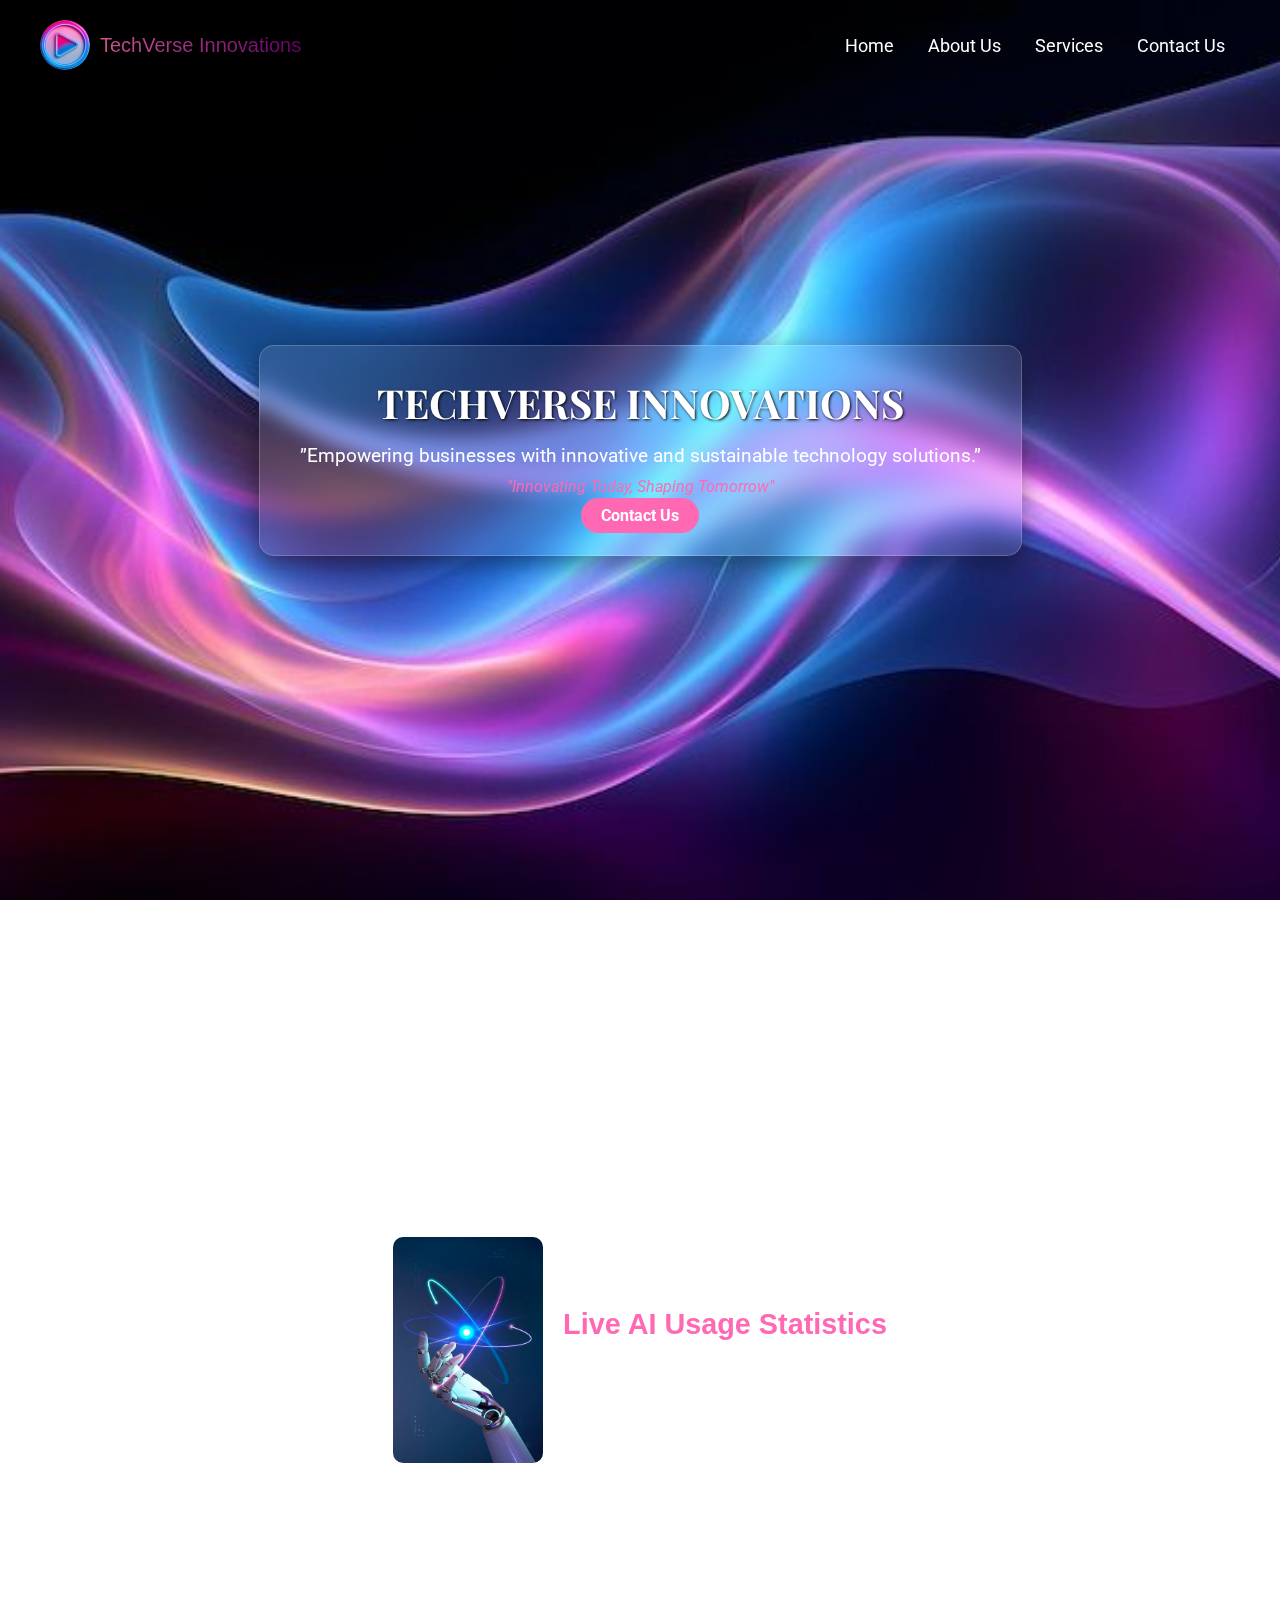
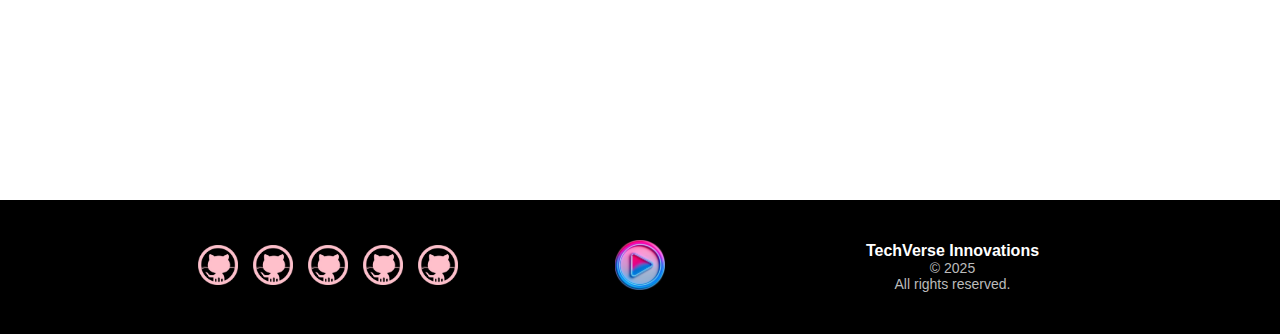
==== commit 5899f468: "refactor(landing page): update header, added js, update cards, and added images" ====
--- a/index.html
+++ b/index.html
@@ -30,59 +30,38 @@
     </header>
 
     <!----------------HERO SECTION-------------->
-    <div class="hero-container">
-     <!-- From Uiverse.io by Smit-Prajapati --> 
-<div class="parent">
-  <div class="card">
-      <div class="logo">
-          <span class="circle circle1"></span>
-          <span class="circle circle2"></span>
-          <span class="circle circle3"></span>
-          <span class="circle circle4"></span>
-          <span class="circle circle5">
-              <svg xmlns="http://www.w3.org/2000/svg" viewBox="0 0 29.667 31.69" class="svg">
-                  <path id="Path_6" data-name="Path 6" d="M12.827,1.628A1.561,1.561,0,0,1,14.31,0h2.964a1.561,1.561,0,0,1,1.483,1.628v11.9a9.252,9.252,0,0,1-2.432,6.852q-2.432,2.409-6.963,2.409T2.4,20.452Q0,18.094,0,13.669V1.628A1.561,1.561,0,0,1,1.483,0h2.98A1.561,1.561,0,0,1,5.947,1.628V13.191a5.635,5.635,0,0,0,.85,3.451,3.153,3.153,0,0,0,2.632,1.094,3.032,3.032,0,0,0,2.582-1.076,5.836,5.836,0,0,0,.816-3.486Z" transform="translate(0 0)"></path>
-                  <path id="Path_7" data-name="Path 7" d="M75.207,20.857a1.561,1.561,0,0,1-1.483,1.628h-2.98a1.561,1.561,0,0,1-1.483-1.628V1.628A1.561,1.561,0,0,1,70.743,0h2.98a1.561,1.561,0,0,1,1.483,1.628Z" transform="translate(-45.91 0)"></path>
-                  <path id="Path_8" data-name="Path 8" d="M0,80.018A1.561,1.561,0,0,1,1.483,78.39h26.7a1.561,1.561,0,0,1,1.483,1.628v2.006a1.561,1.561,0,0,1-1.483,1.628H1.483A1.561,1.561,0,0,1,0,82.025Z" transform="translate(0 -51.963)"></path>
-                </svg>
-          </span>
-
+    <div class="hero-container parallax">
+      <div class="hero-card">
+        <h1>TECHVERSE INNOVATIONS</h1>
+        <p class="description">”Empowering businesses with innovative
+          and sustainable technology solutions.”</p>
+        <p class="tagline">"Innovating Today, Shaping Tomorrow"</p>
+        <a href="./pages/Contact-us/index.html" class="btn">Contact Us</a>
       </div>
-      <div class="glass"></div>
-      <div class="content">
-          <span class="title">TechVerse Innovations</span>
-          <span class="text">”Empowering businesses with innovative and sustainable technology solutions.”</span>
-      </div>
-      <div class="bottom">
-          
-          <div class="social-buttons-container">
-              <button class="social-button .social-button1">
-                  <svg viewBox="0 0 30 30" xmlns="http://www.w3.org/2000/svg" class="svg">
-                      <path d="M 9.9980469 3 C 6.1390469 3 3 6.1419531 3 10.001953 L 3 20.001953 C 3 23.860953 6.1419531 27 10.001953 27 L 20.001953 27 C 23.860953 27 27 23.858047 27 19.998047 L 27 9.9980469 C 27 6.1390469 23.858047 3 19.998047 3 L 9.9980469 3 z M 22 7 C 22.552 7 23 7.448 23 8 C 23 8.552 22.552 9 22 9 C 21.448 9 21 8.552 21 8 C 21 7.448 21.448 7 22 7 z M 15 9 C 18.309 9 21 11.691 21 15 C 21 18.309 18.309 21 15 21 C 11.691 21 9 18.309 9 15 C 9 11.691 11.691 9 15 9 z M 15 11 A 4 4 0 0 0 11 15 A 4 4 0 0 0 15 19 A 4 4 0 0 0 19 15 A 4 4 0 0 0 15 11 z"></path>
-                    </svg></button>
-                <button class="social-button .social-button2">
-                  <svg viewBox="0 0 512 512" xmlns="http://www.w3.org/2000/svg" class="svg">
-                      <path d="M459.37 151.716c.325 4.548.325 9.097.325 13.645 0 138.72-105.583 298.558-298.558 298.558-59.452 0-114.68-17.219-161.137-47.106 8.447.974 16.568 1.299 25.34 1.299 49.055 0 94.213-16.568 130.274-44.832-46.132-.975-84.792-31.188-98.112-72.772 6.498.974 12.995 1.624 19.818 1.624 9.421 0 18.843-1.3 27.614-3.573-48.081-9.747-84.143-51.98-84.143-102.985v-1.299c13.969 7.797 30.214 12.67 47.431 13.319-28.264-18.843-46.781-51.005-46.781-87.391 0-19.492 5.197-37.36 14.294-52.954 51.655 63.675 129.3 105.258 216.365 109.807-1.624-7.797-2.599-15.918-2.599-24.04 0-57.828 46.782-104.934 104.934-104.934 30.213 0 57.502 12.67 76.67 33.137 23.715-4.548 46.456-13.32 66.599-25.34-7.798 24.366-24.366 44.833-46.132 57.827 21.117-2.273 41.584-8.122 60.426-16.243-14.292 20.791-32.161 39.308-52.628 54.253z"></path>
-                    </svg>
-                </button>
-                <button class="social-button .social-button3">
-                  <svg viewBox="0 0 640 512" xmlns="http://www.w3.org/2000/svg" class="svg">
-                      <path d="M524.531,69.836a1.5,1.5,0,0,0-.764-.7A485.065,485.065,0,0,0,404.081,32.03a1.816,1.816,0,0,0-1.923.91,337.461,337.461,0,0,0-14.9,30.6,447.848,447.848,0,0,0-134.426,0,309.541,309.541,0,0,0-15.135-30.6,1.89,1.89,0,0,0-1.924-.91A483.689,483.689,0,0,0,116.085,69.137a1.712,1.712,0,0,0-.788.676C39.068,183.651,18.186,294.69,28.43,404.354a2.016,2.016,0,0,0,.765,1.375A487.666,487.666,0,0,0,176.02,479.918a1.9,1.9,0,0,0,2.063-.676A348.2,348.2,0,0,0,208.12,430.4a1.86,1.86,0,0,0-1.019-2.588,321.173,321.173,0,0,1-45.868-21.853,1.885,1.885,0,0,1-.185-3.126c3.082-2.309,6.166-4.711,9.109-7.137a1.819,1.819,0,0,1,1.9-.256c96.229,43.917,200.41,43.917,295.5,0a1.812,1.812,0,0,1,1.924.233c2.944,2.426,6.027,4.851,9.132,7.16a1.884,1.884,0,0,1-.162,3.126,301.407,301.407,0,0,1-45.89,21.83,1.875,1.875,0,0,0-1,2.611,391.055,391.055,0,0,0,30.014,48.815,1.864,1.864,0,0,0,2.063.7A486.048,486.048,0,0,0,610.7,405.729a1.882,1.882,0,0,0,.765-1.352C623.729,277.594,590.933,167.465,524.531,69.836ZM222.491,337.58c-28.972,0-52.844-26.587-52.844-59.239S193.056,219.1,222.491,219.1c29.665,0,53.306,26.82,52.843,59.239C275.334,310.993,251.924,337.58,222.491,337.58Zm195.38,0c-28.971,0-52.843-26.587-52.843-59.239S388.437,219.1,417.871,219.1c29.667,0,53.307,26.82,52.844,59.239C470.715,310.993,447.538,337.58,417.871,337.58Z"></path>
-                    </svg>
-                </button>
-          </div>
-          <div class="view-more">
-              <button class="view-more-button">View more</button>
-              <svg class="svg" xmlns="http://www.w3.org/2000/svg" viewBox="0 0 24 24" stroke-linecap="round" stroke-linejoin="round"><path d="m6 9 6 6 6-6"></path></svg>
-          </div>
-      </div>
-  </div>
-</div>
     </div>
     
+    <!----------------AI USAGE CARD-------------->
+  <section class="analytics-section parallax">
+    <div class="analytics-card">
+      <img src="./assets/img/AI.jpg" alt="AI Usage" class="analytics-image">
+      <div class="analytics-content">
+        <h2>Live AI Usage Statistics</h2>
+        <p>
+          <strong>AI Users Worldwide:</strong> 
+          <span id="ai-users">Loading...</span>
+        </p>
+        <p>
+          <strong>Last Updated:</strong> 
+          <span id="last-updated">Just now</span>
+        </p>
+      </div>
+    </div>
+  </section>
 
 
-<script src="./assets/js/script.js"></script>
+
+<script src="./assets/js/ai.js"></script>
+<script src="./assets/js/header.js"></script>
 </body>
 
 
@@ -107,7 +86,7 @@
         </a>
       </div>
       <div class="logo_container">
-        <img src="./assets/img/logo.jpg" class="logo_resize">
+        <img src="./assets/img/logo.png" class="logo_resize">
       </div>
       <div class="footer_copyright">
         <p class="copyright">TechVerse Innovations</p>
@@ -118,4 +97,5 @@
     </div>
   </section>
 </footer>
+
 </html>--- a/assets/css/style.css
+++ b/assets/css/style.css
@@ -8,8 +8,9 @@
 
 body {
   font-family: 'Roboto', sans-serif;
-  background-color: #0a0c22;
-  color: #ffffff;
+  color: #ffffff;
+  background: transparent;
+
 }
 
 /* Nav Bar */
@@ -18,7 +19,11 @@
   align-items: center;
   justify-content: space-between;
   padding: 20px 40px;
-  background-color: #000000;
+  background-color: transparent;
+  position: fixed;
+  width: 100%;
+  z-index: 1000;
+  top: 0;
 }
 
 .logo-container {
@@ -26,16 +31,12 @@
   align-items: center;
   position: relative;
   cursor: pointer;
-  overflow: hidden;
 }
 
 .logo-container img {
   height: 50px;
-  transition: transform 0.3s ease-in-out;
-}
-
-.logo-container:hover img {
-  transform: rotate(360deg);
+  width: 50px;
+  border-radius: 50%; /* Ensures the logo is circular */
 }
 
 .brand-name {
@@ -47,10 +48,13 @@
   -webkit-text-fill-color: transparent;
   white-space: nowrap;
   margin-left: 10px;
-  transform: translate(-100%);
-  opacity: 0;
-  animation: none;
-  transition: transform 0.3s ease-in-out, opacity 0.3s ease-in-out;
+  transform: scale(1);
+  opacity: 0.8; /* Initially less visible */
+  transition: all 0.3s ease-in-out;
+}
+
+.brand-name:hover {
+  text-shadow: 0 0 10pc #ff69b4, 0 0 20px #800080;
 }
 
 .logo-container:hover .brand-name {
@@ -102,243 +106,120 @@
   width: 100%;
 }
 
-/* From Uiverse.io by Smit-Prajapati */ 
-.parent {
-  width: 290px;
-  height: 300px;
-  perspective: 1000px;
-}
-
-.card {
-  height: 100%;
-  border-radius: 50px;
-  background: linear-gradient(135deg, rgb(0, 255, 214) 0%, rgb(8, 226, 96) 100%);
-  transition: all 0.5s ease-in-out;
-  transform-style: preserve-3d;
-  box-shadow: rgba(5, 71, 17, 0) 40px 50px 25px -40px, rgba(5, 71, 17, 0.2) 0px 25px 25px -5px;
-}
-
-.glass {
-  transform-style: preserve-3d;
-  position: absolute;
-  inset: 8px;
-  border-radius: 55px;
-  border-top-right-radius: 100%;
-  background: linear-gradient(0deg, rgba(255, 255, 255, 0.349) 0%, rgba(255, 255, 255, 0.815) 100%);
-  /* -webkit-backdrop-filter: blur(5px);
-  backdrop-filter: blur(5px); */
-  transform: translate3d(0px, 0px, 25px);
-  border-left: 1px solid white;
-  border-bottom: 1px solid white;
-  transition: all 0.5s ease-in-out;
-}
-
-.content {
-  padding: 100px 60px 0px 30px;
-  transform: translate3d(0, 0, 26px);
-}
-
-.content .title {
-  display: block;
-  color: #00894d;
-  font-weight: 900;
-  font-size: 20px;
-}
-
-.content .text {
-  display: block;
-  color: rgba(0, 137, 78, 0.7647058824);
-  font-size: 15px;
-  margin-top: 20px;
-}
-
-.bottom {
-  padding: 10px 12px;
-  transform-style: preserve-3d;
-  position: absolute;
-  bottom: 20px;
-  left: 20px;
-  right: 20px;
-  display: flex;
-  align-items: center;
-  justify-content: space-between;
-  transform: translate3d(0, 0, 26px);
-}
-
-.bottom .view-more {
-  display: flex;
-  align-items: center;
-  width: 40%;
-  justify-content: flex-end;
-  transition: all 0.2s ease-in-out;
-}
-
-.bottom .view-more:hover {
-  transform: translate3d(0, 0, 10px);
-}
-
-.bottom .view-more .view-more-button {
-  background: none;
-  border: none;
-  color: #00c37b;
-  font-weight: bolder;
-  font-size: 12px;
-}
-
-.bottom .view-more .svg {
-  fill: none;
-  stroke: #00c37b;
-  stroke-width: 3px;
-  max-height: 15px;
-}
-
-.bottom .social-buttons-container {
-  display: flex;
-  gap: 10px;
-  transform-style: preserve-3d;
-}
-
-.bottom .social-buttons-container .social-button {
-  width: 30px;
-  aspect-ratio: 1;
-  padding: 5px;
-  background: rgb(255, 255, 255);
-  border-radius: 50%;
-  border: none;
-  display: grid;
-  place-content: center;
-  box-shadow: rgba(5, 71, 17, 0.5) 0px 7px 5px -5px;
-}
-
-.bottom .social-buttons-container .social-button:first-child {
-  transition: transform 0.2s ease-in-out 0.4s, box-shadow 0.2s ease-in-out 0.4s;
-}
-
-.bottom .social-buttons-container .social-button:nth-child(2) {
-  transition: transform 0.2s ease-in-out 0.6s, box-shadow 0.2s ease-in-out 0.6s;
-}
-
-.bottom .social-buttons-container .social-button:nth-child(3) {
-  transition: transform 0.2s ease-in-out 0.8s, box-shadow 0.2s ease-in-out 0.8s;
-}
-
-.bottom .social-buttons-container .social-button .svg {
-  width: 15px;
-  fill: #00894d;
-}
-
-.bottom .social-buttons-container .social-button:hover {
-  background: black;
-}
-
-.bottom .social-buttons-container .social-button:hover .svg {
-  fill: white;
-}
-
-.bottom .social-buttons-container .social-button:active {
-  background: rgb(255, 234, 0);
-}
-
-.bottom .social-buttons-container .social-button:active .svg {
-  fill: black;
-}
-
-.logo {
-  position: absolute;
-  right: 0;
-  top: 0;
-  transform-style: preserve-3d;
-}
-
-.logo .circle {
-  display: block;
-  position: absolute;
-  aspect-ratio: 1;
-  border-radius: 50%;
-  top: 0;
-  right: 0;
-  box-shadow: rgba(100, 100, 111, 0.2) -10px 10px 20px 0px;
-  -webkit-backdrop-filter: blur(5px);
-  backdrop-filter: blur(5px);
-  background: rgba(0, 249, 203, 0.2);
-  transition: all 0.5s ease-in-out;
-}
-
-.logo .circle1 {
-  width: 170px;
-  transform: translate3d(0, 0, 20px);
-  top: 8px;
-  right: 8px;
-}
-
-.logo .circle2 {
-  width: 140px;
-  transform: translate3d(0, 0, 40px);
-  top: 10px;
-  right: 10px;
-  -webkit-backdrop-filter: blur(1px);
-  backdrop-filter: blur(1px);
-  transition-delay: 0.4s;
-}
-
-.logo .circle3 {
-  width: 110px;
-  transform: translate3d(0, 0, 60px);
-  top: 17px;
-  right: 17px;
-  transition-delay: 0.8s;
-}
-
-.logo .circle4 {
-  width: 80px;
-  transform: translate3d(0, 0, 80px);
-  top: 23px;
-  right: 23px;
-  transition-delay: 1.2s;
-}
-
-.logo .circle5 {
-  width: 50px;
-  transform: translate3d(0, 0, 100px);
-  top: 30px;
-  right: 30px;
-  display: grid;
-  place-content: center;
-  transition-delay: 1.6s;
-}
-
-.logo .circle5 .svg {
-  width: 20px;
-  fill: white;
-}
-
-.parent:hover .card {
-  transform: rotate3d(1, 1, 0, 30deg);
-  box-shadow: rgba(5, 71, 17, 0.3) 30px 50px 25px -40px, rgba(5, 71, 17, 0.1) 0px 25px 30px 0px;
-}
-
-.parent:hover .card .bottom .social-buttons-container .social-button {
-  transform: translate3d(0, 0, 50px);
-  box-shadow: rgba(5, 71, 17, 0.2) -5px 20px 10px 0px;
-}
-
-.parent:hover .card .logo .circle2 {
-  transform: translate3d(0, 0, 60px);
-}
-
-.parent:hover .card .logo .circle3 {
-  transform: translate3d(0, 0, 80px);
-}
-
-.parent:hover .card .logo .circle4 {
-  transform: translate3d(0, 0, 100px);
-}
-
-.parent:hover .card .logo .circle5 {
-  transform: translate3d(0, 0, 120px);
-}
-
-
+.hero-card {
+  background: #ffffff1a; /* Semi-transparent background */
+  border: 1px solid rgba(255, 255, 255, 0.2);
+  border-radius: 15px;
+  padding: 30px 40px;
+  text-align: center;
+  backdrop-filter: blur(10px);
+  box-shadow: 0 8px 24px #00000066;
+  transition: all 0.3s ease-in-out;
+  position: relative;
+  color: #ffffff;
+}
+
+.hero-card h1 {
+  font-size: 2.5rem;
+  font-family: 'Playfair Display', serif;
+  color: #ff69b4; /* Vibrant pink for the brand name */
+  margin-bottom: 15px;
+  text-shadow: 1px 1px 3px #000000;
+  z-index: 1;
+  color: #ffffff;
+}
+
+.hero-card .description {
+  font-size: 1.2rem;
+  color: #ffffff;
+  margin-bottom: 10px;
+}
+
+.hero-card .tagline {
+  font-style: italic;
+  font-size: 1rem;
+  color: #ff69b4;
+  margin-bottom: 10px;
+}
+
+.hero-card .btn {
+  text-decoration: none;
+  padding: 8px 20px;
+  background-color: #ff69b4;
+  color: #ffffff;
+  border-radius: 20px;
+  font-weight: bold;
+  transition: all 0.3s ease-in-out;
+}
+
+.hero-card .btn:hover {
+  background-color: #800080;
+  color: #ffffff;
+  box-shadow: 0 4px 15px rgba(255, 105, 180, 0.5);
+}
+
+/* Glowing effect */
+.hero-card:hover {
+  transform: scale(1.05);
+  box-shadow: 0 15px 40px #ff69b499, 0 0 20px #ff69b4cc;
+  background: #ffffff26;
+}
+
+/* Analytics Card */
+.analytics-section {
+  display: flex;
+  justify-content: center;
+  align-items: center;
+  flex-wrap: wrap;
+  padding: 10px 0;
+  background-image: url(../img/hero-bg.png);
+  background-size: cover;
+  background-position: center;
+  background-repeat: no-repeat;
+  position: relative;
+  height: 100vh;
+  width:100%;
+}
+
+.analytics-card {
+  display: flex;
+  justify-content: center;
+  align-items: center;
+  background: #ffffff1a;
+  border-radius: 1px solid #ffffff33;
+  padding: 20px;
+  backdrop-filter: blur(10px);
+  transition: all 0.3s ease-in-out;
+  max-width: 800px;
+  color: #ffffff;
+}
+
+.analytics-card:hover {
+  transform: scale(1.05);
+  box-shadow: 0 15px 40px #ff69b499, 0 0 20px #ff69b4cc;
+  background: #ffffff26;
+}
+
+.analytics-image {
+  width: 150px;
+  margin-right: 20px;
+  border-radius: 10px;
+}
+
+.analytics-content h2{
+  font-family: 'Orbitron', sans-serif;
+  font-size: 1.8rem;
+  margin-bottom: 10px;
+  color: #ff69b4;
+}
+
+.analytics-content p {
+  font-size: 1.1rem;
+}
+
+.parallax {
+  background-attachment: fixed;
+}
 /*footer*/
 
 
